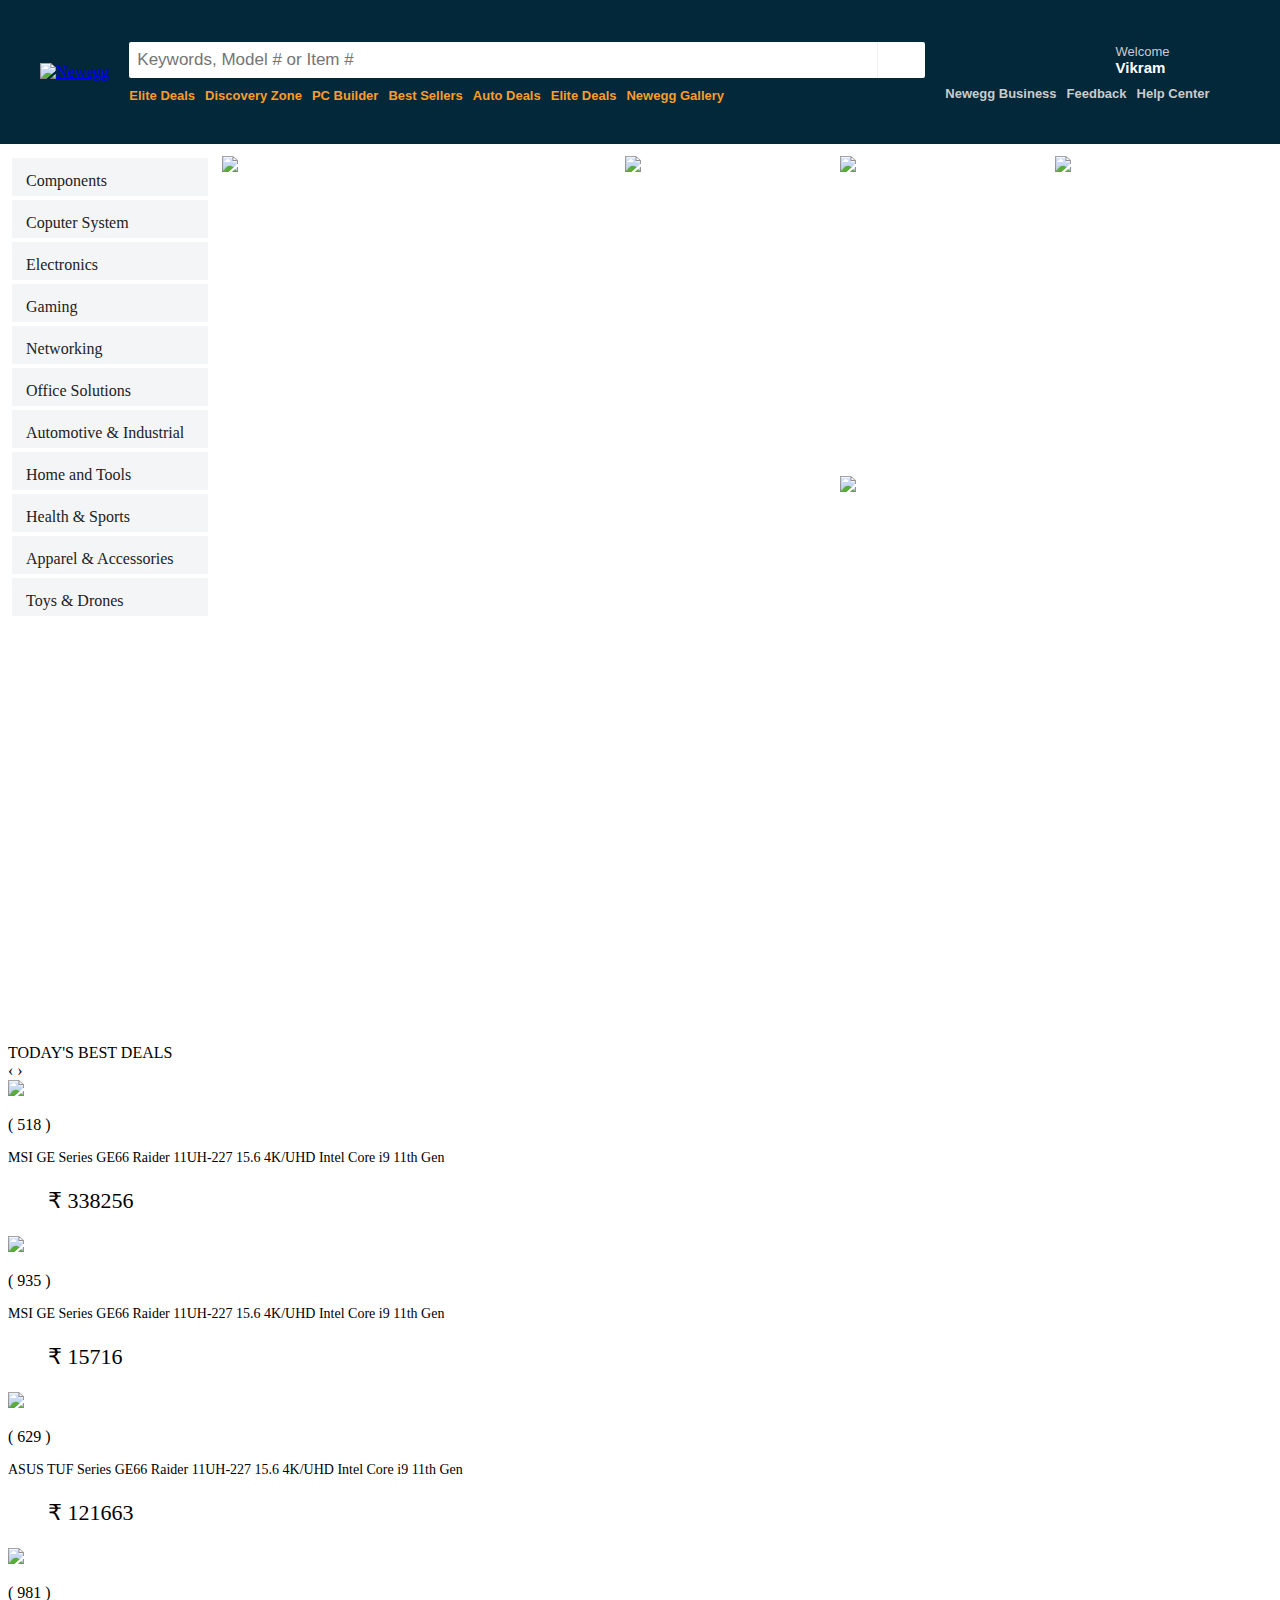
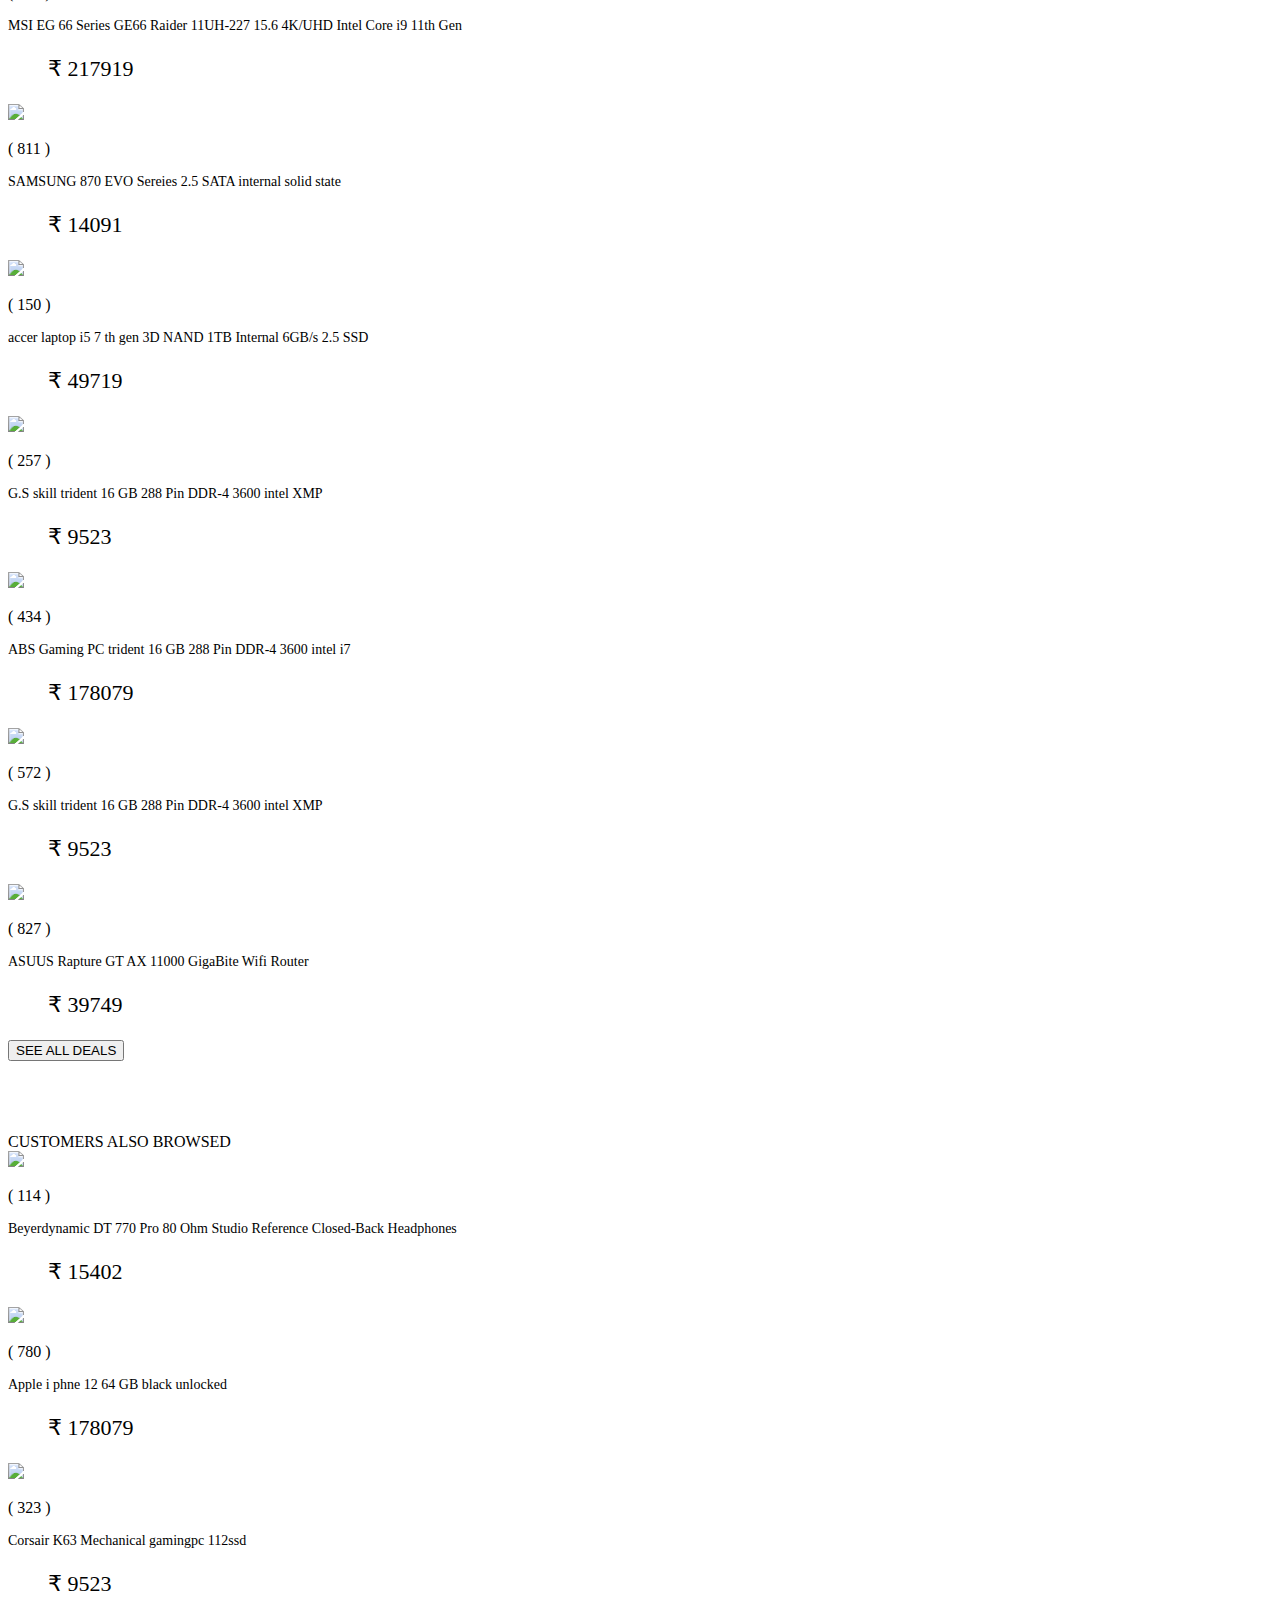
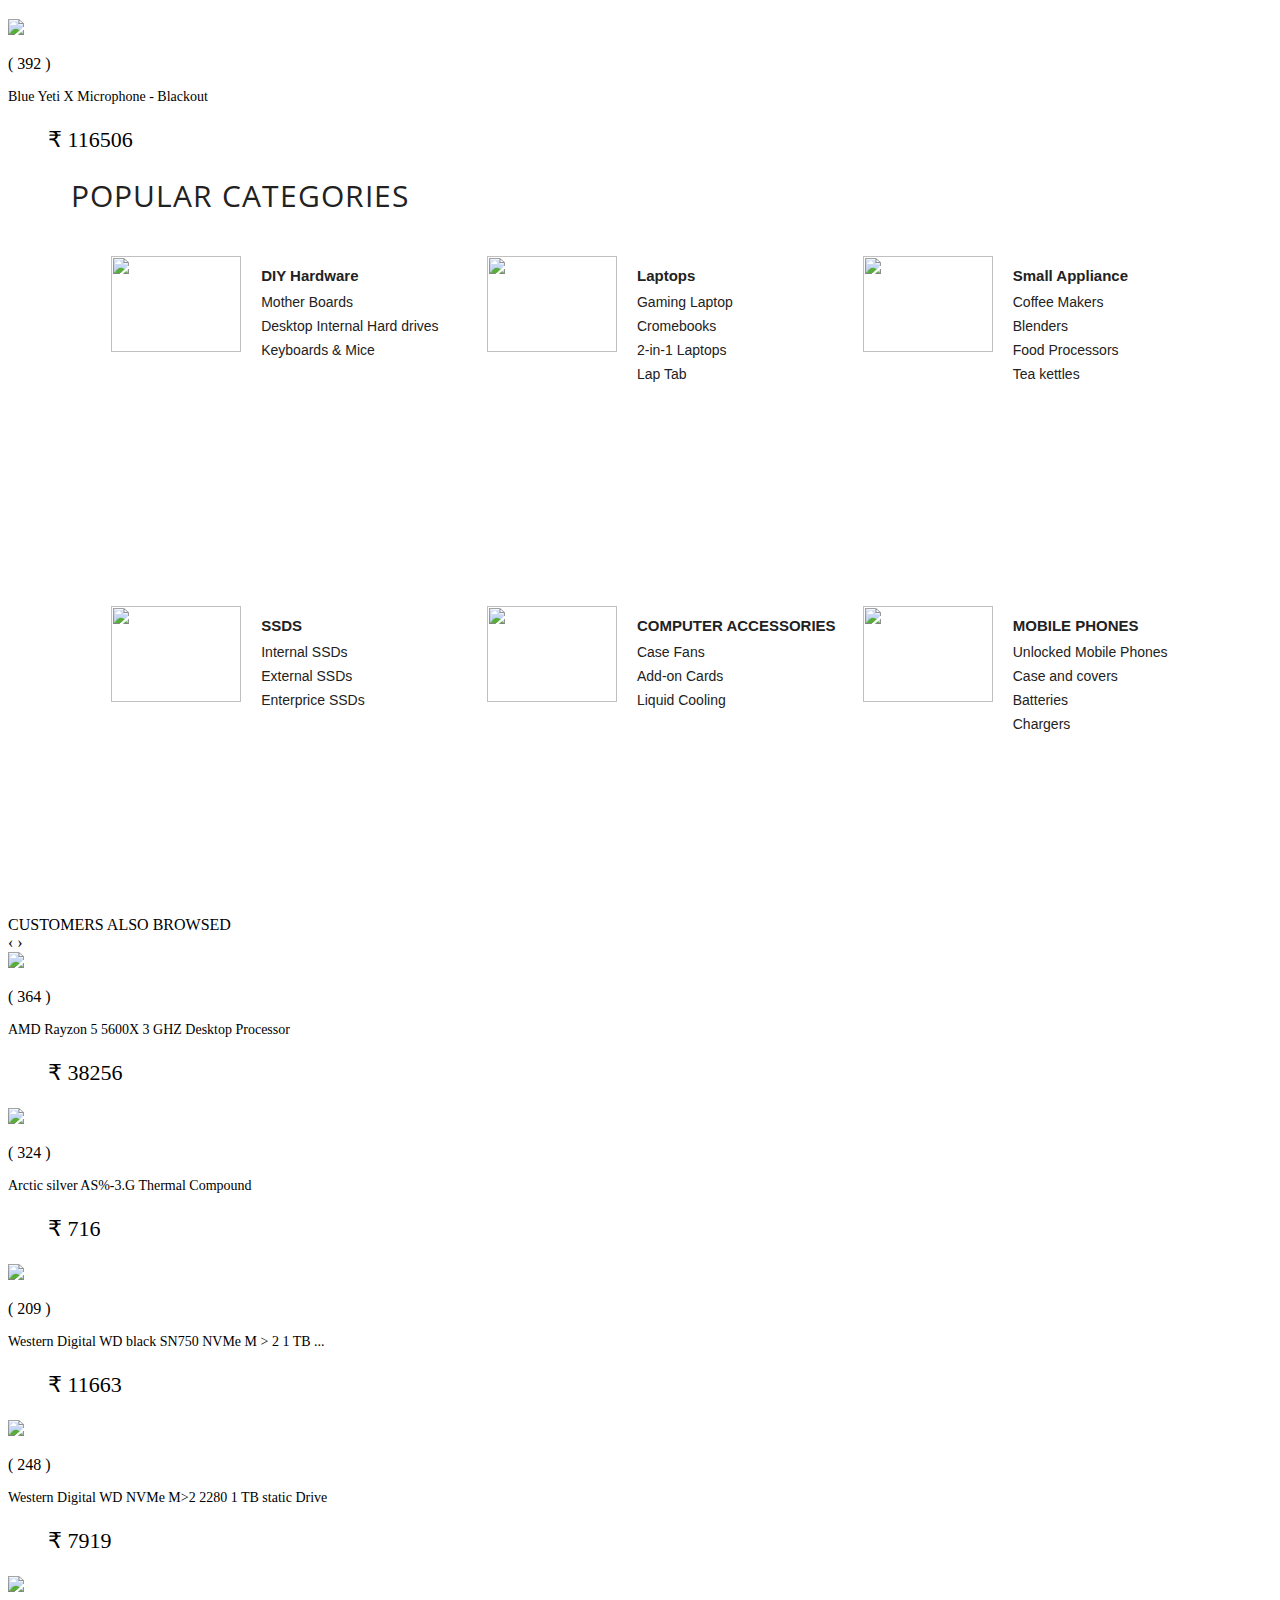
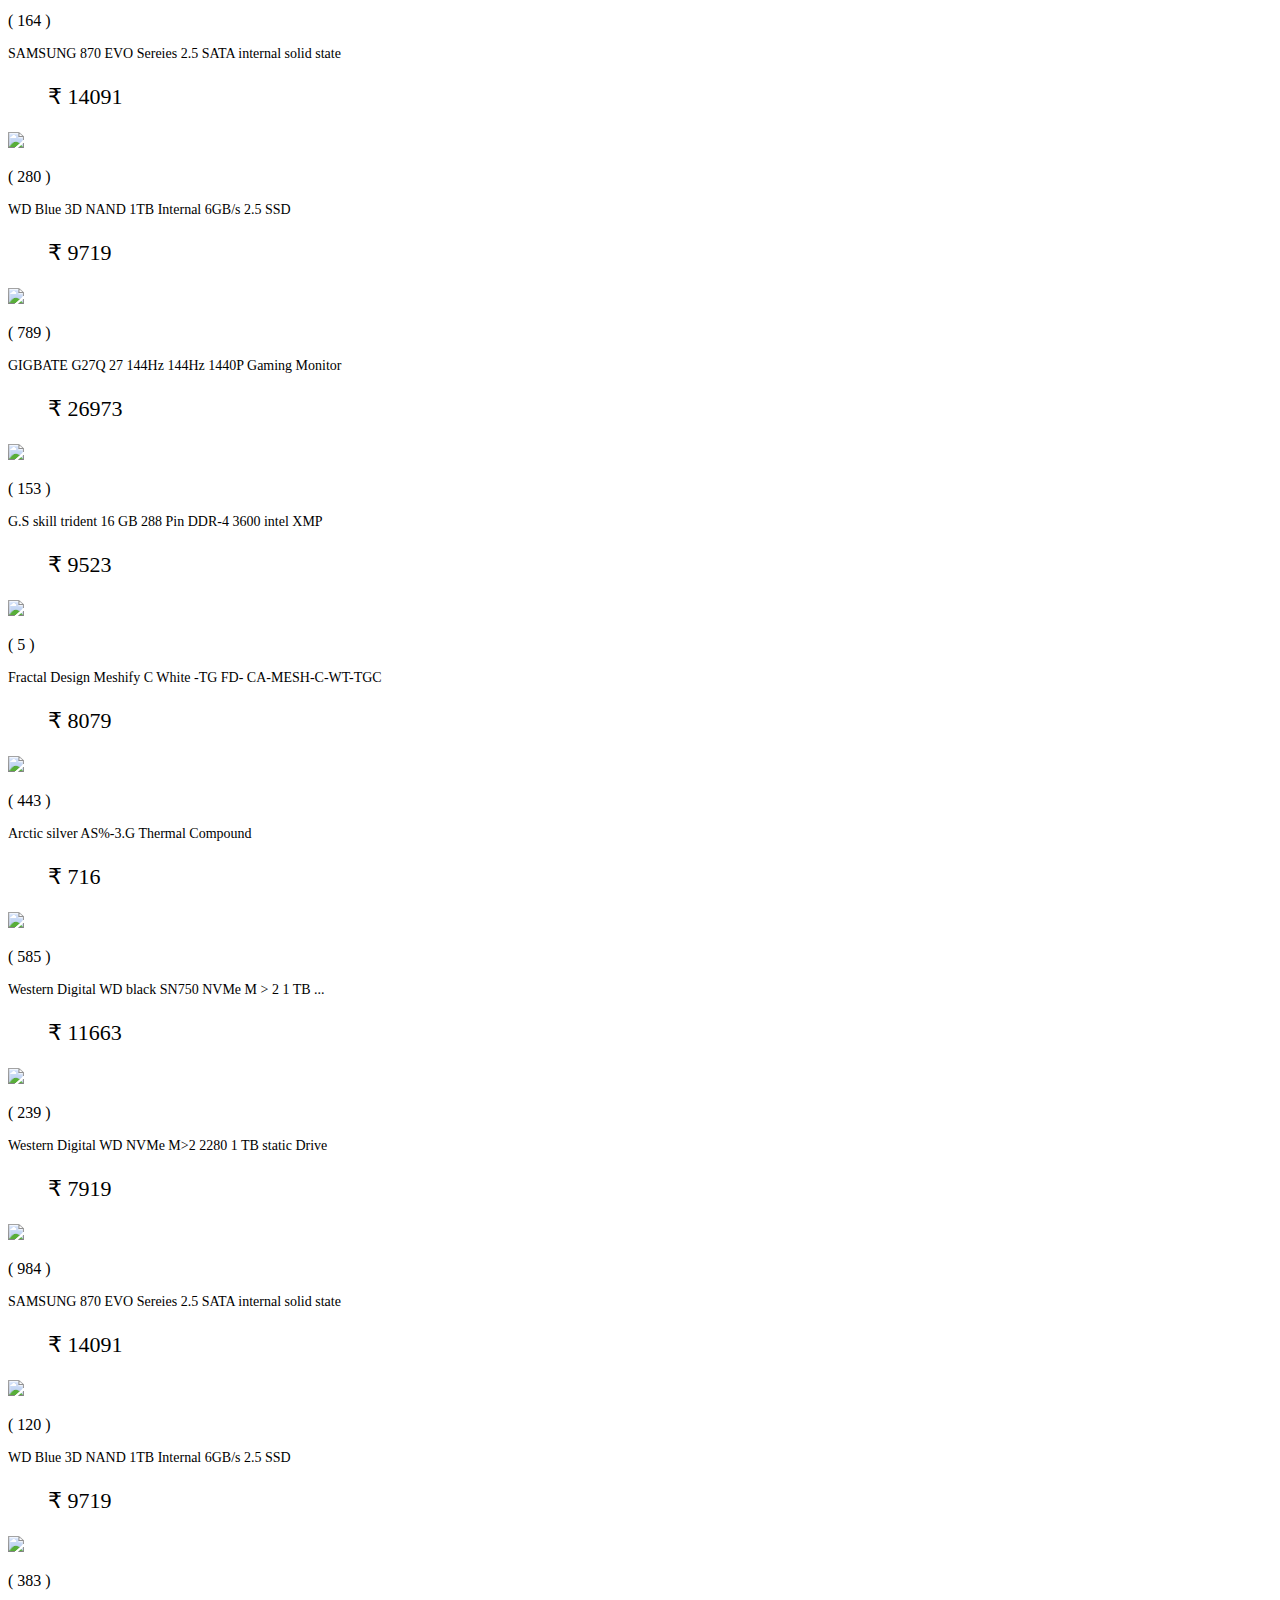
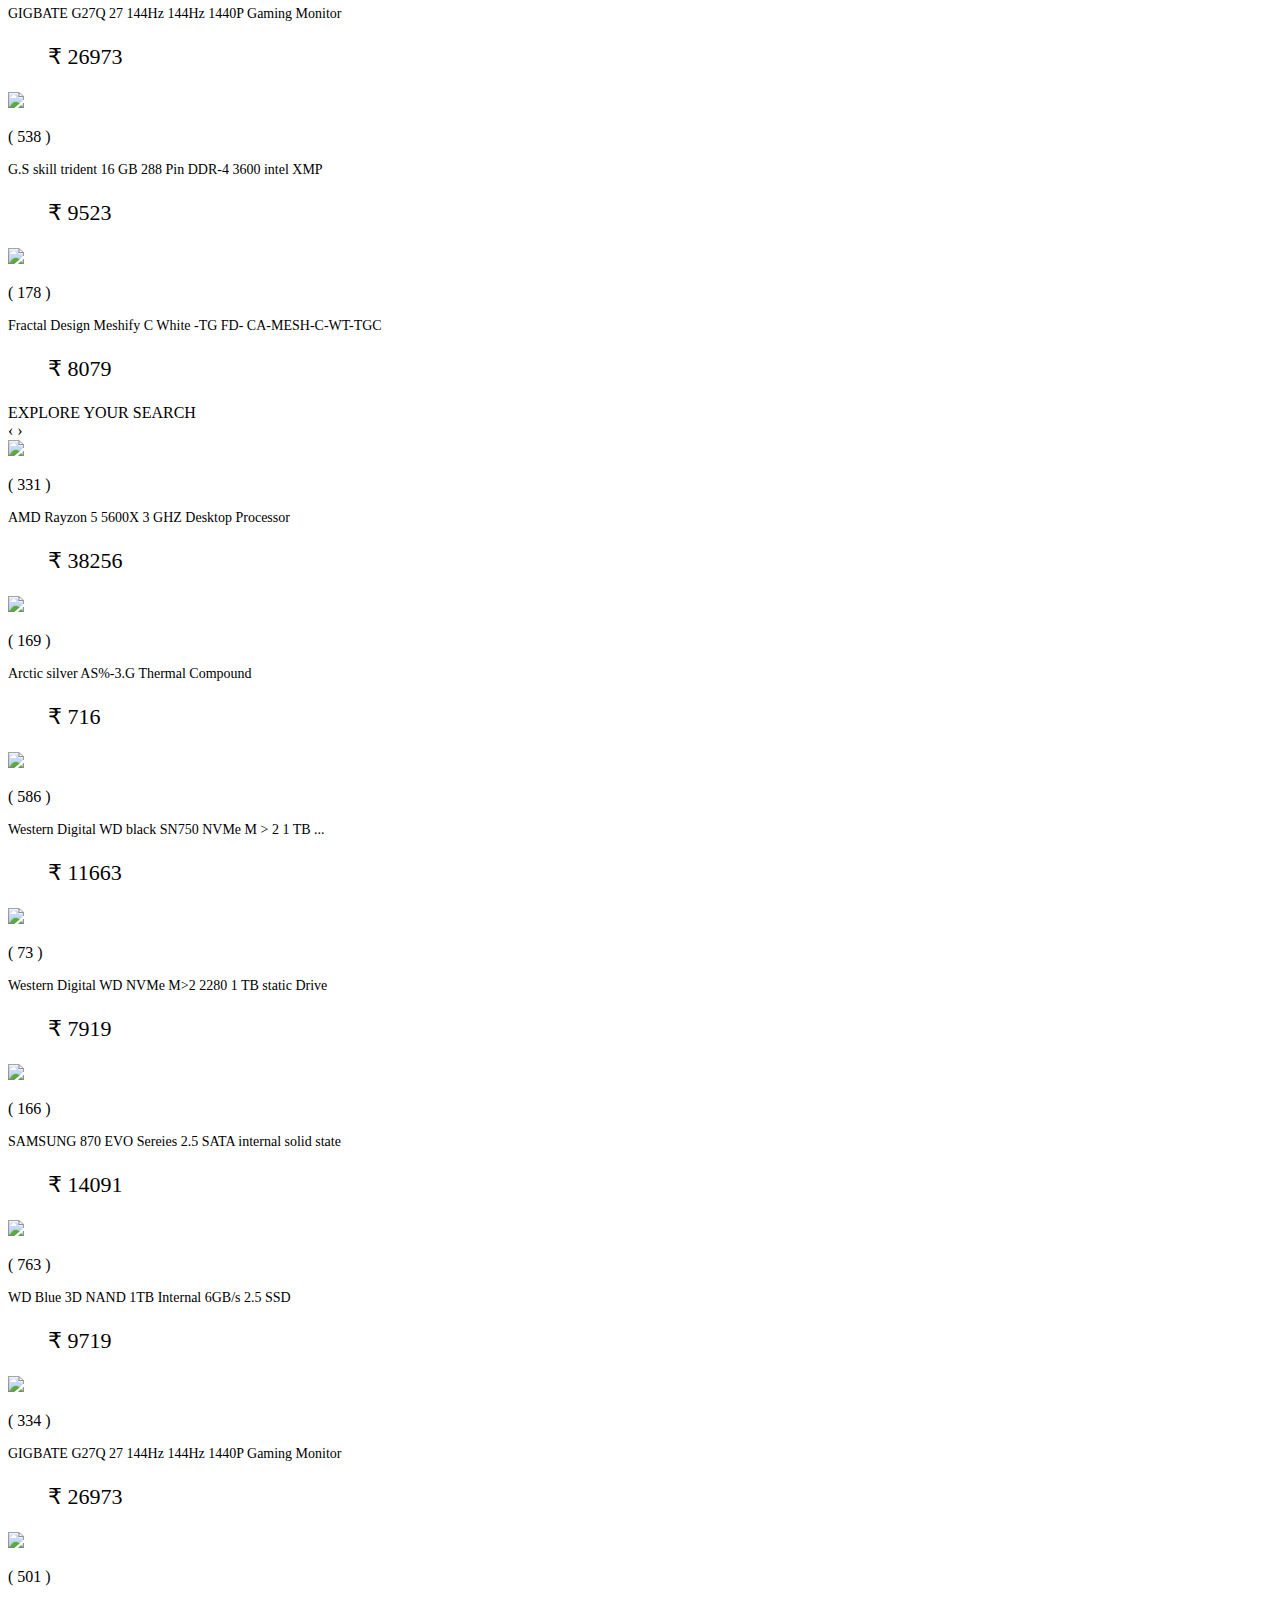
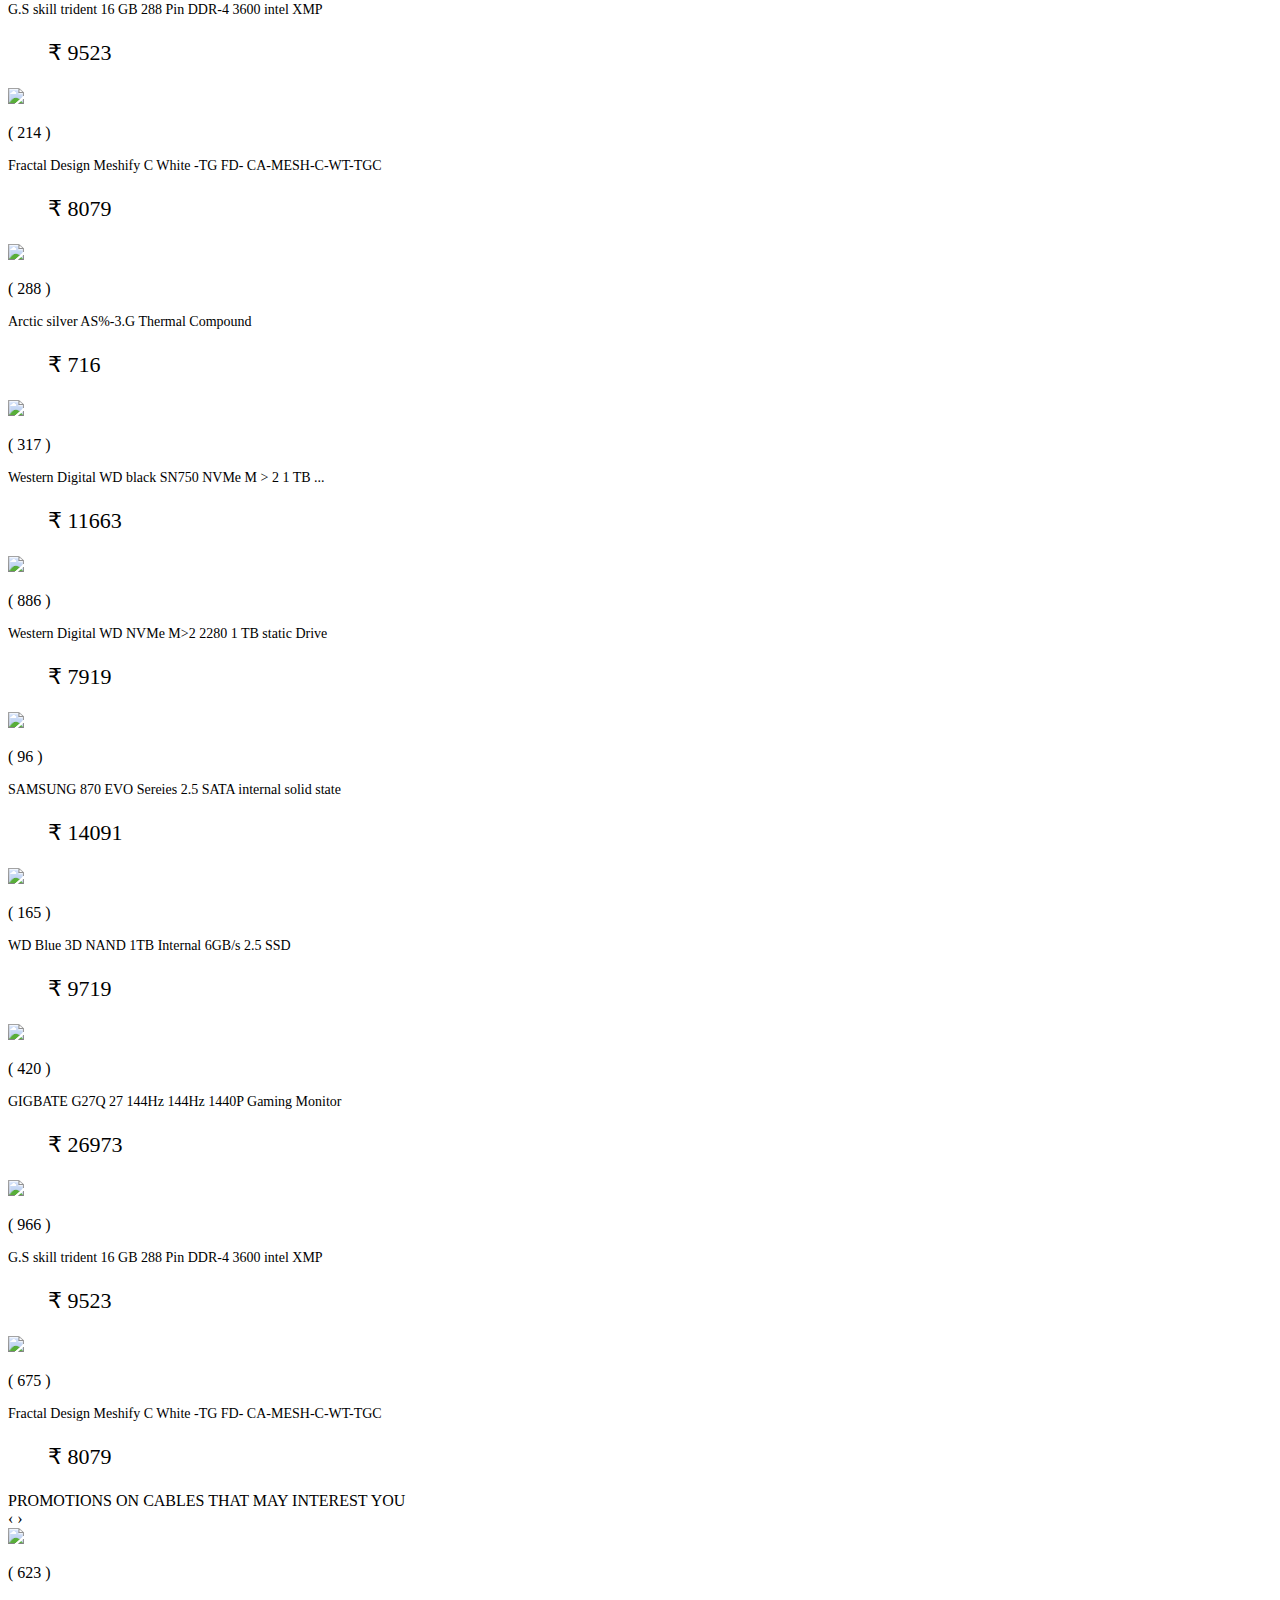
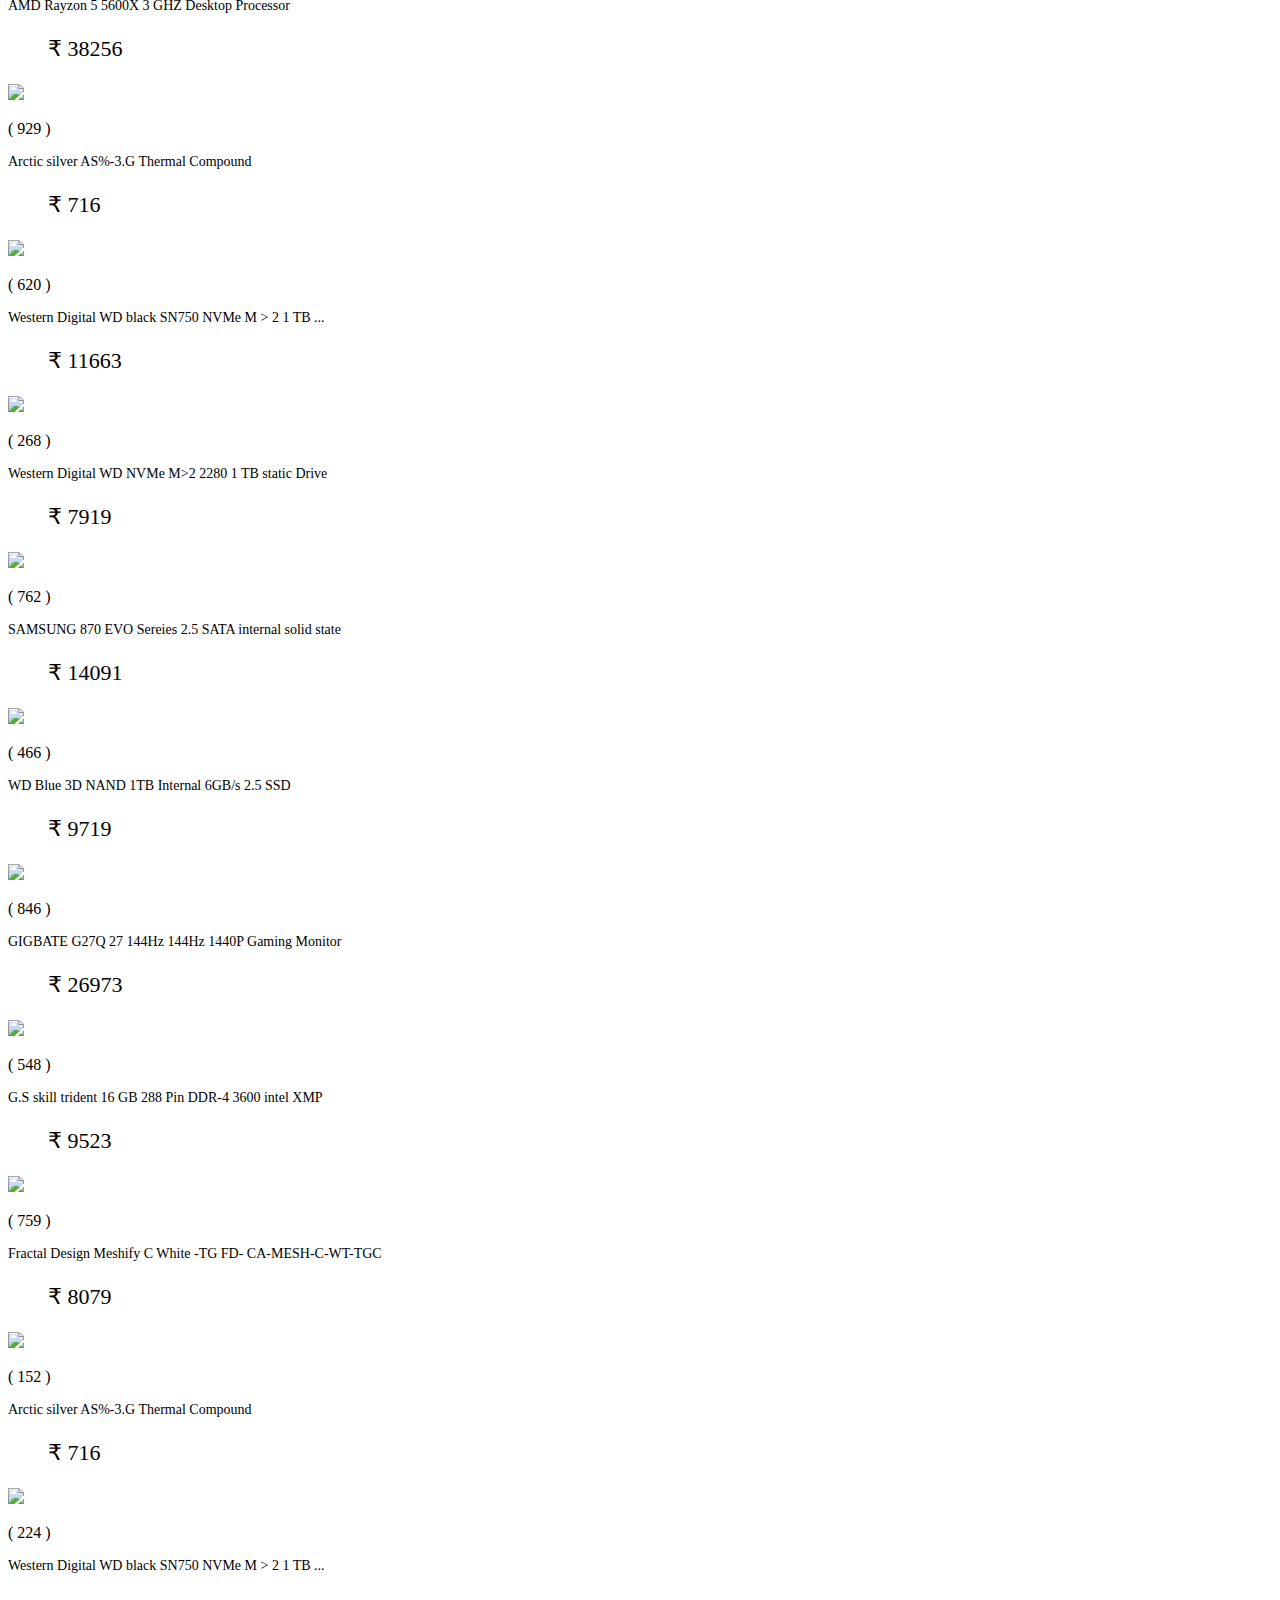
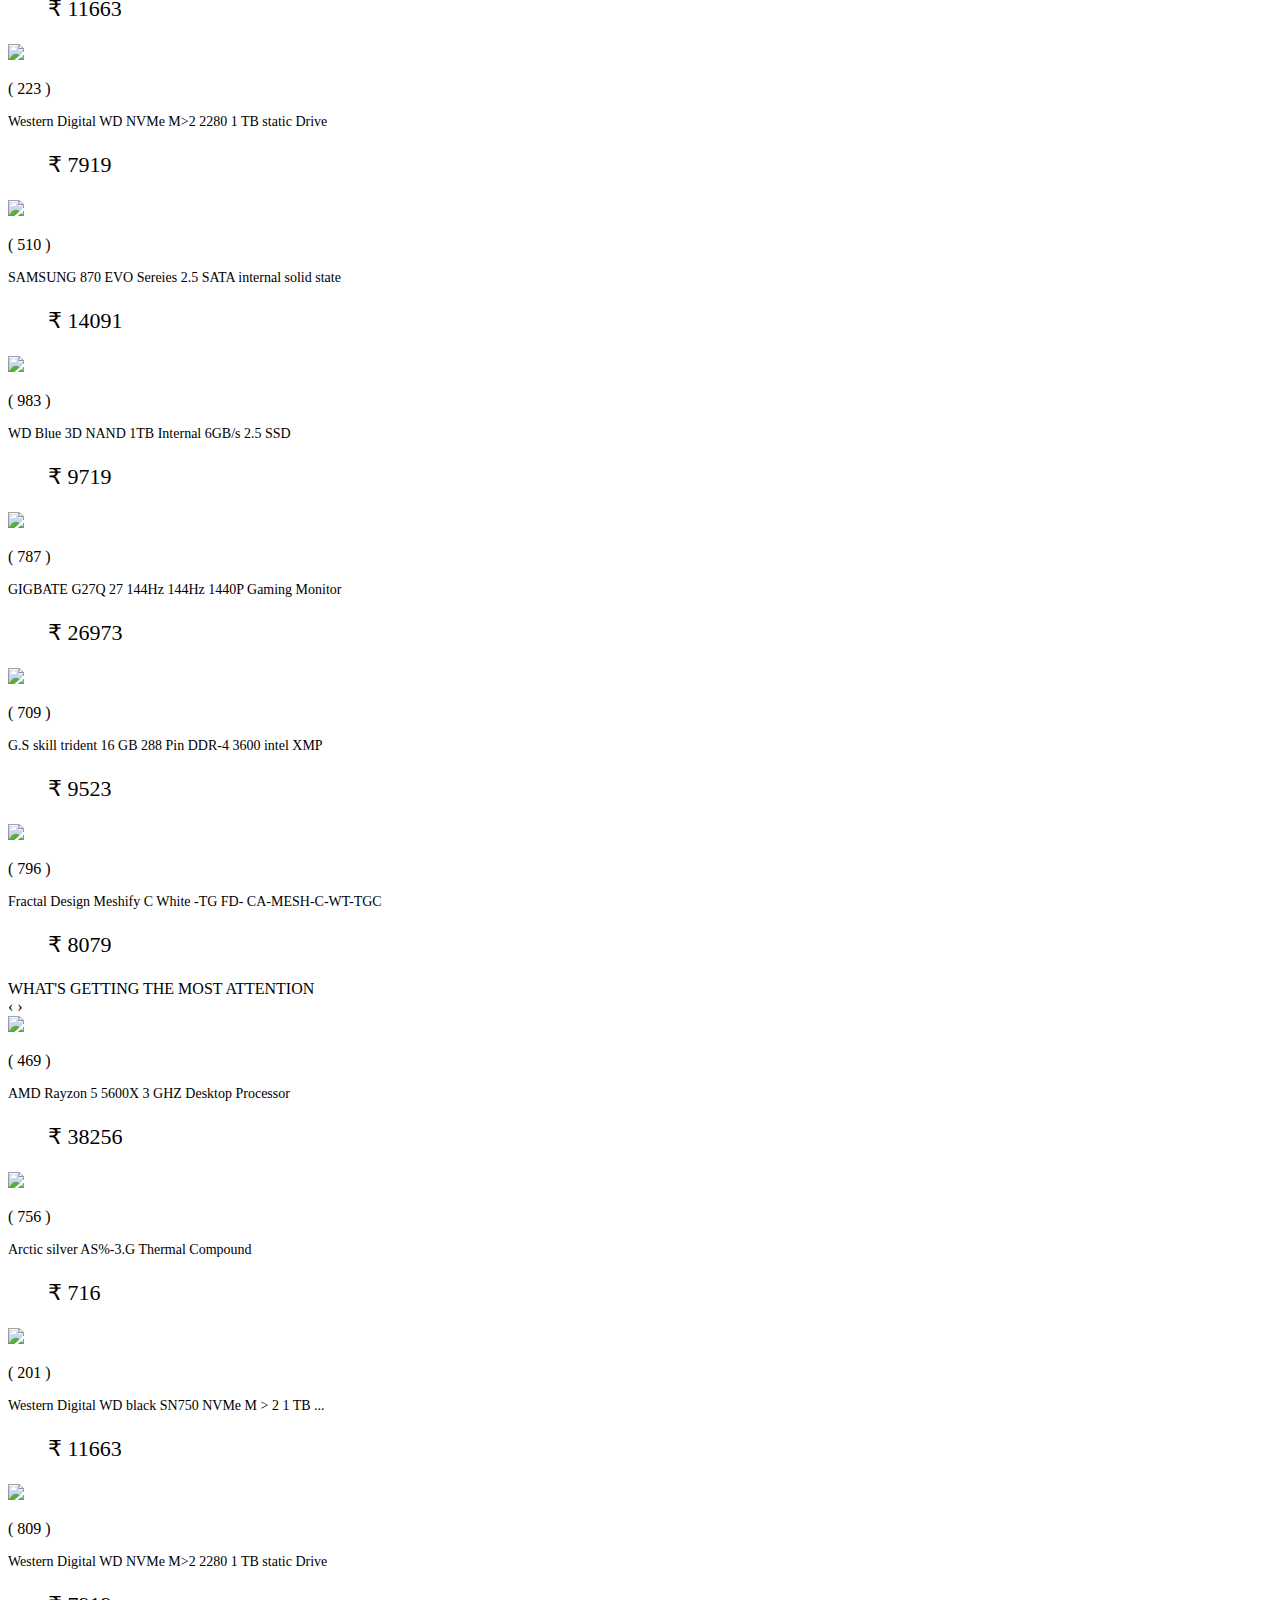
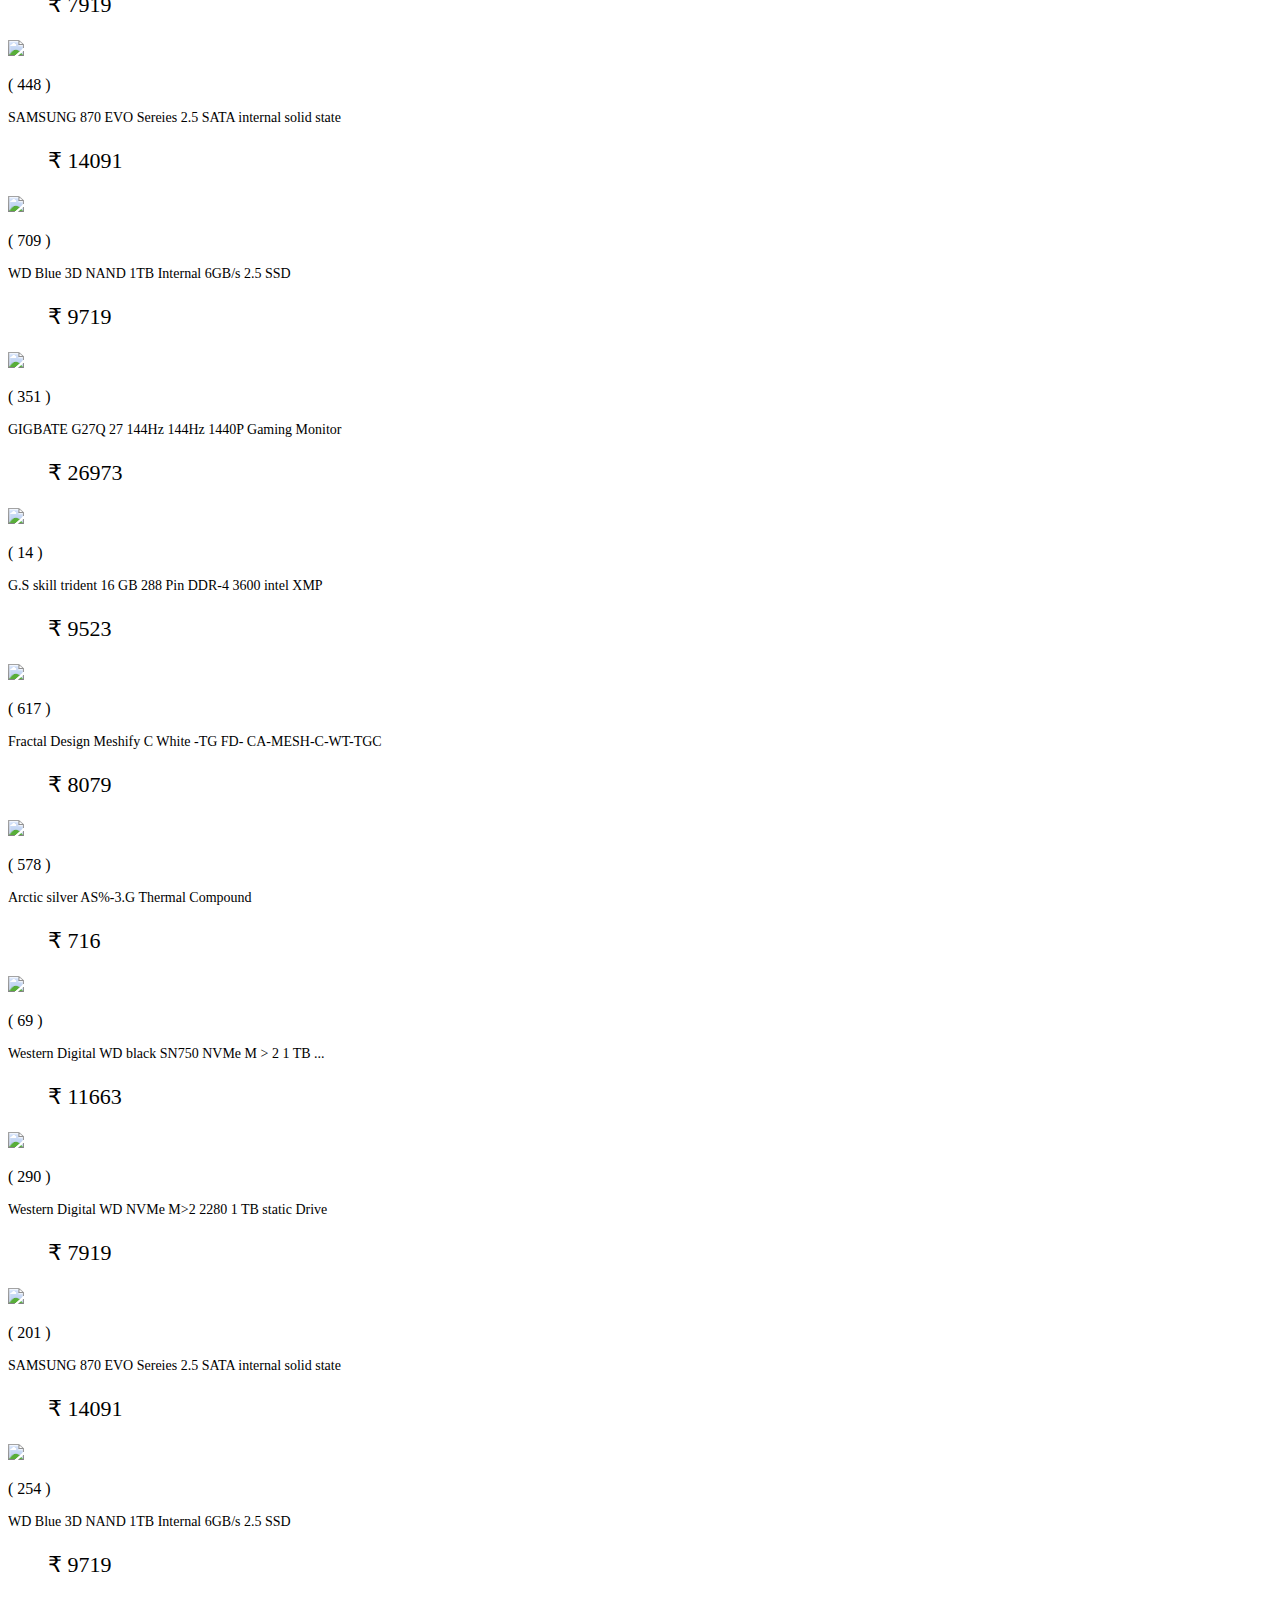
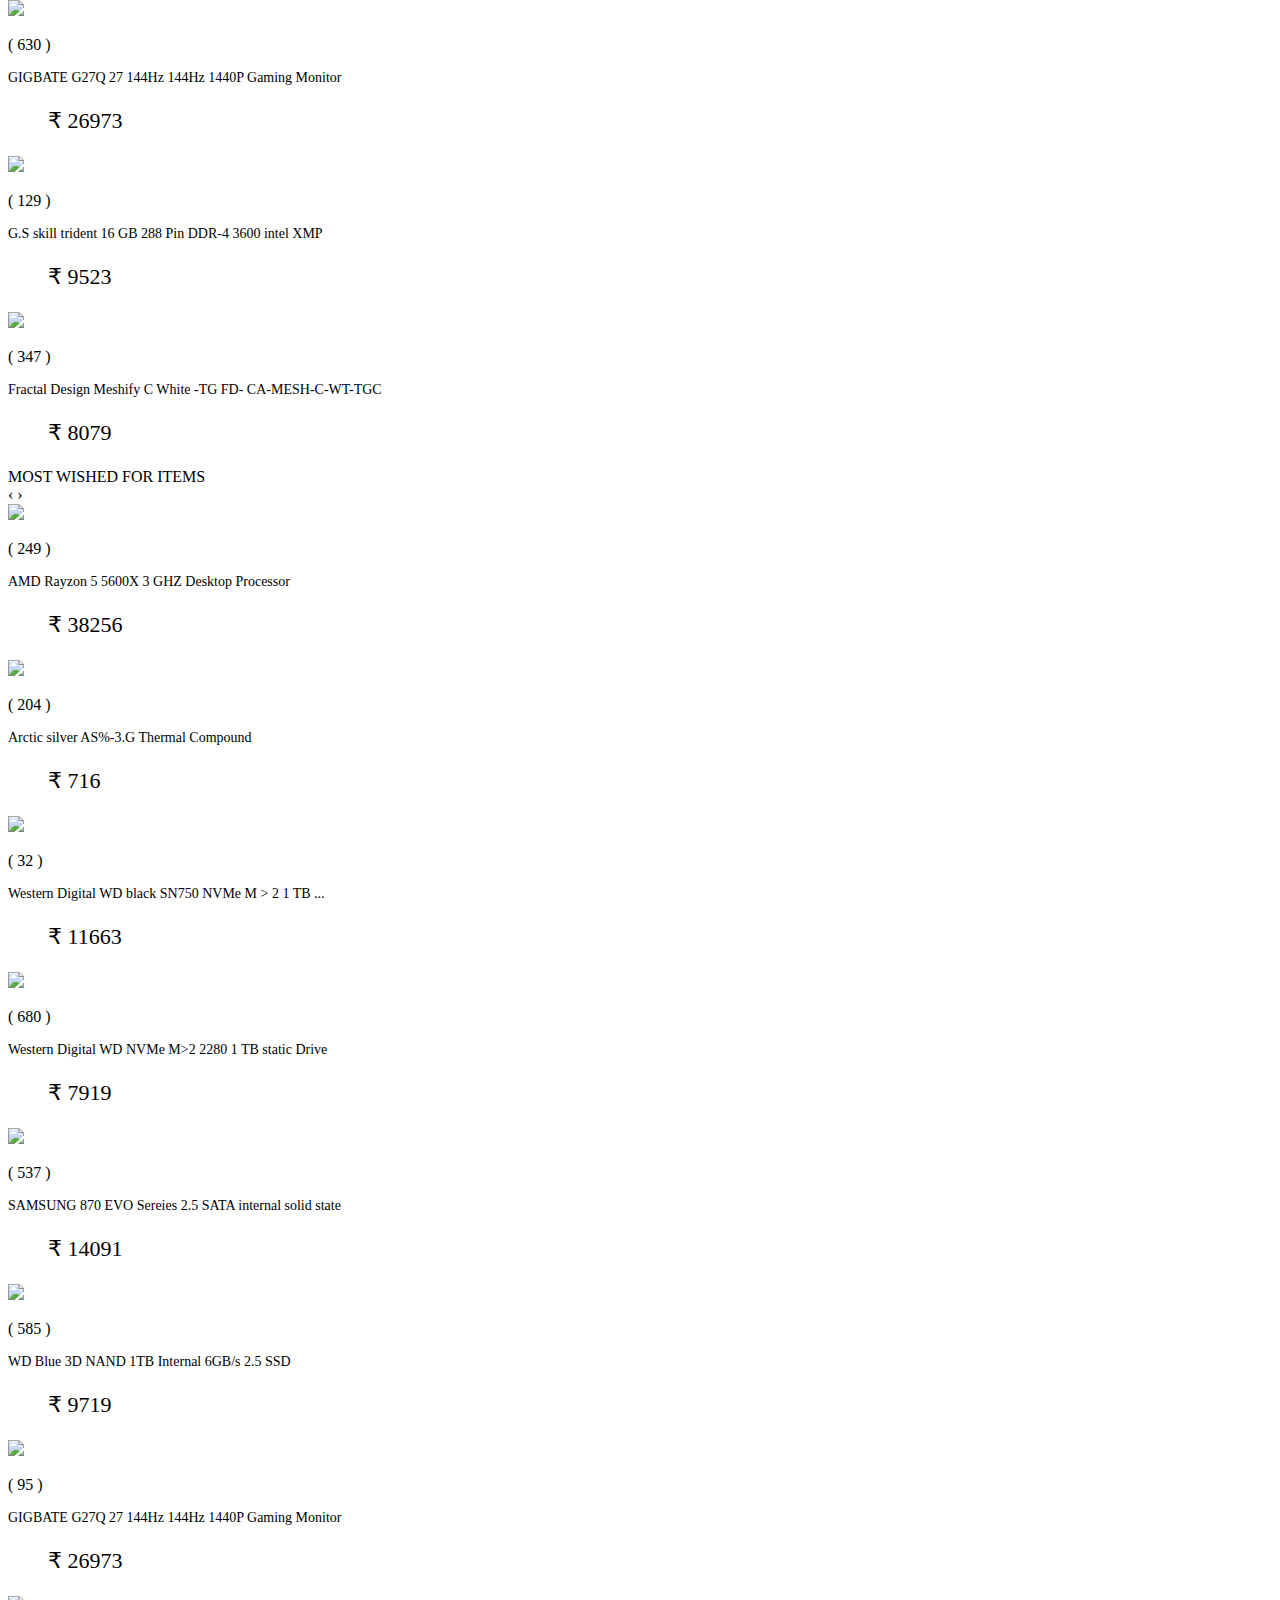
==== home.html @ bd916cb5 "nav bar is added page link is done" ====
<!DOCTYPE html>
<html lang="en">
  <head>
    <meta charset="UTF-8" />
    <meta http-equiv="X-UA-Compatible" content="IE=edge" />
    <meta name="viewport" content="width=device-width, initial-scale=1.0" />
    <link rel="stylesheet" href="home.css" />
    <script
      src="https://kit.fontawesome.com/62c318d183.js"
      crossorigin="anonymous"
    ></script>
    <title>Computer parts, laptops, electronics, and more - Newegg India</title>
    <link rel="preconnect" href="https://fonts.googleapis.com" />
    <link rel="preconnect" href="https://fonts.gstatic.com" crossorigin />
    <link
      href="https://fonts.googleapis.com/css2?family=Open+Sans+Condensed:wght@300&display=swap"
      rel="stylesheet"
    />
    <script
      src="https://kit.fontawesome.com/62c318d183.js"
      crossorigin="anonymous"
    ></script>
    <link rel="stylesheet" href="footer.css" />
    <link rel="stylesheet" href="slider.css" />
    <link rel="stylesheet" href="ToDay Deal.css" />
    <link rel="stylesheet" href="navbar.css">
  </head>
  <body>
    <!-- ============================================top page ============================================================== -->
    <div id="container">
      <div id="parentHome">
        <div id="navbar">
          <i class="fas fa-bars menuIcon"></i>
          <div id="logoContainer">
            <a
              href="https://www.newegg.com/"
              title="Newegg.com - Computer Parts, Laptops, Electronics, HDTVs, Digital Cameras and More!"
              id="logoLink"
              ><img
                src="https://c1.neweggimages.com/WebResource/Themes/Nest/logos/logo_424x210.png"
                alt="Newegg"
                id="logo"
            /></a>
          </div>

          <div id="searchSection">
            <div id="searchbarContainer">
              <!-- <select>
                <option value="all">All</option>
                <option value="automotiveParts">Automotive Parts</option>
              </select> -->
              <input type="text" placeholder="Keywords, Model # or Item #" />
              <button id="searchButton" class="fas fa-search"></button>
            </div>
            <div id="searchbarLinksContainer">
              <a>Elite Deals</a>
              <a>Discovery Zone</a>
              <a>PC Builder</a>
              <a>Best Sellers</a>
              <a>Auto Deals</a>
              <a>Elite Deals</a>
              <a>Newegg Gallery</a>
            </div>
          </div>
          <div id="profileSection">
            <div id="accountBar">
              <div>
                <i
                  class="fas fa-user-circle profileIcon"
                  aria-label="icon of my account"
                ></i>
                <div id="profileTextContainer">
                  <div id="profileHeading">Welcome</div>
                  <div id="profileName">Vikram</div>
                </div>
              </div>
              <i
                class="fas fa-shopping-cart profileIcon cartIcon"
                aria-label="icon of shopping cart"
              ></i>
            </div>
            <div id="supportBar">
              <a>Newegg Business</a>
              <a>Feedback</a>
              <a>Help Center</a>
            </div>
          </div>
        </div>

        <div class="frame1">
          <div class="F1left">
            <p><span>Components </span><i class="fas fa-chevron-right"></i></p>
            <p>
              <span>Coputer System</span> <i class="fas fa-chevron-right"></i>
            </p>
            <p><span>Electronics</span> <i class="fas fa-chevron-right"></i></p>
            <p><span>Gaming</span> <i class="fas fa-chevron-right"></i></p>
            <p><span>Networking</span> <i class="fas fa-chevron-right"></i></p>
            <p>
              <span>Office Solutions</span> <i class="fas fa-chevron-right"></i>
            </p>
            <p>
              <span>Automotive & Industrial</span>
              <i class="fas fa-chevron-right"></i>
            </p>
            <p>
              <span>Home and Tools</span> <i class="fas fa-chevron-right"></i>
            </p>
            <p>
              <span>Health & Sports</span> <i class="fas fa-chevron-right"></i>
            </p>
            <p>
              <span>Apparel & Accessories</span>
              <i class="fas fa-chevron-right"></i>
            </p>
            <p>
              <span>Toys & Drones</span> <i class="fas fa-chevron-right"></i>
            </p>
            <div id="popupContainer">
              <div id="popup">
                <div>
                  <h4>Core Components</h4>
                  <a>
                    <span>Components </span><i class="fas fa-chevron-right"></i>
                  </a>
                  <a>
                    <span>Coputer System</span>
                    <i class="fas fa-chevron-right"></i>
                  </a>
                  <a>
                    <span>Electronics</span>
                    <i class="fas fa-chevron-right"></i>
                  </a>
                  <a>
                    <span>Gaming</span> <i class="fas fa-chevron-right"></i>
                  </a>
                  <a>
                    <span>Networking</span> <i class="fas fa-chevron-right"></i>
                  </a>
                  <a>
                    <span>Office Solutions</span>
                    <i class="fas fa-chevron-right"></i>
                  </a>
                  <a>
                    <span>Automotive & Industrial</span>
                    <i class="fas fa-chevron-right"></i>
                  </a>
                  <a>
                    <span>Home and Tools</span>
                    <i class="fas fa-chevron-right"></i>
                  </a>
                  <a>
                    <span>Health & Sports</span>
                    <i class="fas fa-chevron-right"></i>
                  </a>
                  <a>
                    <span>Apparel & Accessories</span>
                    <i class="fas fa-chevron-right"></i>
                  </a>
                  <a>
                    <span>Toys & Drones</span>
                    <i class="fas fa-chevron-right"></i>
                  </a>
                </div>
                <div>
                  <h4>Storage</h4>
                  <a>
                    <span>Components </span><i class="fas fa-chevron-right"></i>
                  </a>
                  <a>
                    <span>Coputer System</span>
                    <i class="fas fa-chevron-right"></i>
                  </a>
                  <a>
                    <span>Electronics</span>
                    <i class="fas fa-chevron-right"></i>
                  </a>
                  <a>
                    <span>Gaming</span> <i class="fas fa-chevron-right"></i>
                  </a>
                  <a>
                    <span>Networking</span> <i class="fas fa-chevron-right"></i>
                  </a>
                  <a>
                    <span>Office Solutions</span>
                    <i class="fas fa-chevron-right"></i>
                  </a>
                  <a>
                    <span>Automotive & Industrial</span>
                    <i class="fas fa-chevron-right"></i>
                  </a>
                  <a>
                    <span>Home and Tools</span>
                    <i class="fas fa-chevron-right"></i>
                  </a>
                  <a>
                    <span>Health & Sports</span>
                    <i class="fas fa-chevron-right"></i>
                  </a>
                  <a>
                    <span>Apparel & Accessories</span>
                    <i class="fas fa-chevron-right"></i>
                  </a>
                  <a>
                    <span>Toys & Drones</span>
                    <i class="fas fa-chevron-right"></i>
                  </a>
                </div>
              </div>
            </div>
          </div>
          <div class="F1right">
            <img
              src="https://promotions.newegg.com/international/21-1745/v2/627x627.jpg"
            />
            <img
              src="https://promotions.newegg.com/international/21-1745/v2/308x627.jpg"
            />
            <img
              src="https://promotions.newegg.com/international/21-1745/308x308left.jpg"
            />
            <img
              src="https://promotions.newegg.com/international/21-1745/308x308right.jpg"
            />
            <img
              src="https://promotions.newegg.com/international/21-1745/627x308.jpg"
            />
          </div>
        </div>
      </div>
    </div>
    <!-- <a href="https://www.newegg.com/global/in-en/asus-gt-axe11000/p/N82E16833320478?IsFeedbackTab=true&amp;Item=N82E16833320478&amp;cm_sp=Homepage_dailydeals-_-P2_33-320-478-_-08232021#scrollFullInfo" class="item-rating" title="Rating + 5"><i class="rating rating-5" aria-label="rated 5 out of 5"></i><span class="item-rating-num">(27)</span></a>
        <i class="rating rating-5" aria-label="rated 5 out of 5"></i> -->

    <!-- ============================================top page end============================================================== -->

    <!--==================================================================================== today best deal -->
    <div class="bestdealtop">TODAY'S BEST DEALS</div>
    <div id="bestdeal">
      <div id="laptopData">
        <!-- left slider -->
        <span onclick="slider()">&#139;</span>
        <!-- right slider -->
        <span onclick="slider()">&#155;</span>
        <!-- add and div and style the childs inide the div with your css -->
        <section id="laptopData_products"></section>
      </div>
      <section id="bestdeal_products"></section>
    </div>

    <!--==================================================================================== today best deal end-->

    <!--======================================================================================== show all button -->

    <div id="seeallDealBtn">
      <button>SEE ALL DEALS <i class="fas fa-caret-right"></i></button>
    </div>
    <br />
    <br />
    <br />
    <br />
    <!--======================================================================================== feature product -->

    <div class="FDtop">CUSTOMERS ALSO BROWSED</div>
    <div id="FeatureDeal">
      <section id="FeatureDeal_products"></section>
    </div>
    <!--======================================================================================== feature product end-->
    <!-- ====================================================POPULAR CATEGORIES==================================================== -->
    <div id="Popularcontainer">
      <div class="toppopular">POPULAR CATEGORIES</div>
      <div id="PopularParent">
        <div id="PopularFrame1">
          <div>
            <img
              src="https://images10.newegg.com/ProductImageCompressAll180/11-133-244-41.jpg"
            />
          </div>
          <div>
            <p>DIY Hardware</p>
            <p>Mother Boards</p>
            <p>Desktop Internal Hard drives</p>
            <p>Keyboards & Mice</p>
          </div>
        </div>

        <div id="PopularFrame2">
          <div>
            <img
              src="https://images10.newegg.com/ProductImageCompressAll180/A8X5_131058525764839488GVB8iSbB5E.jpg"
            />
          </div>
          <div>
            <p>Laptops</p>
            <p>Gaming Laptop</p>
            <p>Cromebooks</p>
            <p>2-in-1 Laptops</p>
            <p>Lap Tab</p>
          </div>
        </div>

        <div id="PopularFrame3">
          <div>
            <img
              src="https://images10.newegg.com/ProductImageCompressAll180/96-110-022-11.jpg"
            />
          </div>
          <div>
            <p>Small Appliance</p>
            <p>Coffee Makers</p>
            <p>Blenders</p>
            <p>Food Processors</p>
            <p>Tea kettles</p>
          </div>
        </div>

        <div id="PopularFrame4">
          <div>
            <img
              src="https://images10.newegg.com/ProductImageCompressAll180/20-721-108-02.jpg"
            />
          </div>
          <div>
            <p>SSDS</p>
            <p>Internal SSDs</p>
            <p>External SSDs</p>
            <p>Enterprice SSDs</p>
          </div>
        </div>

        <div id="PopularFrame5">
          <div>
            <img
              src="https://images10.newegg.com/ProductImageCompressAll180/35-608-044_R01.jpg"
            />
          </div>
          <div>
            <p>COMPUTER ACCESSORIES</p>
            <p>Case Fans</p>
            <p>Add-on Cards</p>
            <p>Liquid Cooling</p>
          </div>
        </div>

        <div id="PopularFrame6">
          <div>
            <img
              src="https://images10.newegg.com/ProductImageCompressAll180/75-100-554-02.jpg"
            />
          </div>
          <div>
            <p>MOBILE PHONES</p>
            <p>Unlocked Mobile Phones</p>
            <p>Case and covers</p>
            <p>Batteries</p>
            <p>Chargers</p>
          </div>
        </div>
      </div>
    </div>
    <!-- =======================================POPULAR CATEGORIES  end==================================================== -->
    <!-- =============================================slider 1 =================================================================-->

    <div id="slider1">
      <div class="slider1top">CUSTOMERS ALSO BROWSED</div>
      <!-- left slider -->
      <span onclick="slider()">&#139;</span>
      <!-- right slider -->
      <span onclick="slider()">&#155;</span>
      <!-- add and div and style the childs inide the div with your css -->
      <section id="slider1_products"></section>
    </div>

    <!-- =============================================slider 2 =================================================================-->

    <div id="slider2">
      <div class="slider2top">EXPLORE YOUR SEARCH</div>
      <span onclick="slider()">&#139;</span>
      <span onclick="slider()">&#155;</span>
      <section id="slider2_products"></section>
    </div>

    <!-- =============================================slider 3 =================================================================-->

    <div id="slider3">
      <div class="slider3top">PROMOTIONS ON CABLES THAT MAY INTEREST YOU</div>
      <span onclick="slider()">&#139;</span>
      <span onclick="slider()">&#155;</span>
      <section id="slider3_products"></section>
    </div>

    <!-- =============================================slider 4 =================================================================-->

    <div id="slider4">
      <div class="slider4top">WHAT'S GETTING THE MOST ATTENTION</div>
      <span onclick="slider()">&#139;</span>
      <span onclick="slider()">&#155;</span>
      <section id="slider4_products"></section>
    </div>

    <!-- =============================================slider 5 =================================================================-->

    <div id="slider5">
      <div class="slider5top">MOST WISHED FOR ITEMS</div>
      <span onclick="slider()">&#139;</span>
      <span onclick="slider()">&#155;</span>
      <section id="slider5_products"></section>
    </div>

    <!-- =============================================slider 6 =================================================================-->

    <div id="slider6">
      <div class="slider6top">TOP-RATED ITEMS</div>
      <span onclick="slider()">&#139;</span>
      <span onclick="slider()">&#155;</span>
      <section id="slider6_products"></section>
    </div>

    <!-- =============================================slider 7 =================================================================-->

    <div id="slider7">
      <div class="slider7top">TRENDING</div>
      <!-- left slider -->
      <span onclick="slider()">&#139;</span>
      <!-- right slider -->
      <span onclick="slider()">&#155;</span>
      <!-- add and div and style the childs inide the div with your css -->
      <section id="slider7_products"></section>
    </div>

    <!-- =============================================slider 8 =================================================================-->

    <div id="Toprate_page">
      <div class="headtop">RECENTLY VIEWED ITEMS</div>
      <!-- left slider -->
      <span onclick="slider()">&#139;</span>
      <!-- right slider -->
      <span onclick="slider()">&#155;</span>
      <!-- add and div and style the childs inide the div with your css -->
      <section id="TopRate_products"></section>
    </div>

    <!--=============================================== Footer ===============================================-->

    <div id="footerParent">
      <div class="footerFrame">
        <div class="footerblock1">
          <div class="footerhedding">CUSTOMER SERVICE</div>
          <div>Help Center</div>
          <div>Track an Order</div>
          <div>Return an Item</div>
          <div>Return Policy</div>
          <div>Privacy & Security</div>
          <div>Feedback</div>
        </div>
        <div class="footerblock2">
          <div class="footerhedding">MY ACCOUNT</div>
          <div>Login/Register</div>
          <div>Order History</div>
          <div>Returns History</div>
          <div>Address Book</div>
          <div>Wish Lists</div>
          <div>Email Notifications</div>
          <div>Auto Notifications</div>
        </div>
        <div class="footerblock3">
          <div class="footerhedding">COMPANY INFORMATION</div>
          <div>About Newegg</div>
          <div>Awards/Rankings</div>
          <div>Hours and Locations</div>
          <div>Press Inquiries</div>
          <div>Newegg Careers</div>
          <div>Newsroom</div>
          <div>Newegg Insider</div>
          <div>Short Term Aliments</div>
        </div>
        <div class="footerblock4">
          <div class="footerhedding">TOOLS & RESOURCES</div>
          <div>Sell on Newegg</div>
          <div>For Your Business</div>
          <div>Newegg Partner Services</div>
          <div>Join our Influencer Network</div>
          <div>Become an Affiliate</div>
          <div>Site Map</div>
          <div>Shop by Brand</div>
        </div>
      </div>
      <div class="footerFrame2">
        <div>
          <div>
            <div>
              <span>Newegg Global</span> <br />
              <span>International Shopping</span>
            </div>
            <div>
              <span>NeweggBusiness</span> <br />
              <span>For Business Needs</span>
            </div>
          </div>

          <div>
            <img
              src="https://c1.neweggimages.com/WebResource/Themes/Nest/buttons/btn_mobileSite.png"
              alt=""
            />
            <img
              src="https://c1.neweggimages.com/WebResource/Themes/Nest/buttons/btn_appStore.png"
              alt=""
            />
            <img
              src="https://c1.neweggimages.com/WebResource/Themes/Nest/buttons/btn_playStore.png"
              alt=""
            />
          </div>
        </div>
      </div>

      <div class="footerFrame3">
        <p>
          Terms & Conditions | Privacy Policy | Manage Cookie © 2000-2021 Newegg
          International Inc. All rights reserved.
        </p>
      </div>

      <div class="footerFrame4">
        <a
          class="fab fa-facebook-f social-follow-item-icon"
          target="_blank"
          href="https://www.facebook.com/Newegg"
          ><span style="display: none">Facebook</span></a
        >
        <a
          class="fab fa-twitter social-follow-item-icon"
          target="_blank"
          href="https://twitter.com/Newegg"
          ><span style="display: none">Twitter</span></a
        >
        <a
          class="fab fa-instagram social-follow-item-icon"
          target="_blank"
          href="https://www.instagram.com/newegg/"
          ><span style="display: none">Instagram</span></a
        >
        <a
          class="fab fa-linkedin social-follow-item-icon"
          target="_blank"
          href="https://www.linkedin.com/company/newegg-com"
          ><span style="display: none">LinkedIn</span></a
        >
        <a
          class="fab fa-pinterest social-follow-item-icon"
          target="_blank"
          href="https://www.pinterest.com/newegg/"
          ><span style="display: none">Pinterest</span></a
        >
        <a
          class="fab fa-youtube social-follow-item-icon"
          target="_blank"
          href="https://www.youtube.com/user/newegg"
          ><span style="display: none">YouTube</span></a
        >
        <a
          class="fab fa-twitch social-follow-item-icon"
          target="_blank"
          href="https://www.twitch.tv/newegg"
          ><span style="display: none">Twitch</span></a
        >
      </div>
    </div>

    <!-- ==============================================Footer END========================================================================== -->
    <script src="home.js"></script>
    <script src="slider1.js"></script>
    <script src="slider2.js"></script>
    <script src="slider3.js"></script>
    <script src="slider4.js"></script>
    <script src="slider5.js"></script>
    <script src="slider6.js"></script>
    <script src="slider7.js"></script>
    <script src="slider8.js"></script>
    <script src="laptopslide.js"></script>
    <script src="TodayDeal.js"></script>
    <script src="FeatureProduct.js"></script>
  </body>
</html>
---- home.css ----
/* <----------NAVBAR--------------------------> */

#container {
  max-width: 100wh;
}

#parentHome #navbar {
  width: 100wh;
  height: 16vh;
  padding: 0px;
  margin: -8px;
}

#navbar {
  background-color: #02283a;
  display: flex;
  align-items: center;
  padding: 40px;
}

.menuIcon {
  color: #fff;
  font-size: 1.9em;
  margin-left: 20px;
}

#logo {
  height: 62.3906px;
  width: 126px;
  margin-left: 20px;
}

#searchSection {
  margin-left: 20px;
}

#searchbarContainer {
  position: relative;
}

#searchbarContainer > input {
  padding: 8px;
  border: none;
  width: 780px;
  outline: none;
  font-size: 17px;
  border-radius: 2px;
}

#searchButton {
  cursor: pointer;
  color: #707070;
  font-size: 18px;
  border-left: 1px solid #f1f1f1;
  background: transparent;
  width: 48px;
  height: 36px;
  position: absolute;
  border: none;
  border-left: 1px solid #f1f1f1;
  right: 0;
  top: 0;
}

#searchbarLinksContainer {
  display: flex;
  margin-top: 10px;
}

#searchbarLinksContainer > a {
  color: #fa9d28;
  font-weight: 700;
  margin-right: 10px;
  font-family: "Open Sans", sans-serif;
  font-size: 13px;
}

#profileSection {
  margin-left: 20px;
}

.profileIcon {
  font-size: 32px;
  color: white;
}

#profileTextContainer {
  margin-left: 10px;
}

#profileHeading {
  color: rgb(204, 204, 204);
  margin-right: 10px;
  font-weight: 400;
  font-family: "Open Sans", sans-serif;
  font-size: 13px;
}

#profileName {
  color: white;
  margin-right: 10px;
  font-weight: 700;
  font-family: "Open Sans", sans-serif;
  font-size: 15px;
}

.cartIcon {
  margin-left: 40px;
  font-size: 27px;
  color: white;
}

#accountBar {
  display: flex;
  align-items: center;
  justify-content: flex-end;
}

#accountBar > div {
  display: flex;
}

#supportBar {
  display: flex;
  margin-top: 10px;
}

#supportBar > a {
  color: rgb(204, 204, 204);
  margin-right: 10px;
  font-weight: 700;
  font-family: "Open Sans", sans-serif;
  font-size: 13px;
}

/* <----------NAVBAR--------------------------> */

/* <------------CATEGORY POPUP--------------> */

/* <------------CATEGORY POPUP--------------> */

#parentHome > .frame1 {
  max-width: 100%;
  height: 100vh;
  display: flex;
  margin-top: 8px;
}

#parentHome > .frame1 > .F1left {
  width: 16%;
  height: 80vh;
  border: 2px solid white;
  display: block;
  margin-top: 10px;
  position: relative;
  /* margin-right: -8px; */
}

#popupContainer {
  display: none;
}

#popup {
  position: absolute;
  left: 16vw;
  background-color: white;
  display: flex;
  top: 0;
  border-radius: 5px;
  overflow-y: scroll;
}

#popup > div {
  margin-right: 30px;
}

#popup > div > h4 {
  margin-left: 15px;
}

#popup > div > a {
  width: 200px;
  height: 10px;
  border: 2px solid white;
  padding: 14px;
  margin: 0;
  display: flex;
  justify-content: space-between;
}

#popup > div > p > span {
  width: 20wh;
  font-size: 16px;
  color: #222;
}

#popup > div > p > i {
  font-size: 10px;
  padding-top: 5px;
}

.F1left > p {
  width: 85%;
  height: 10px;
  border: 2px solid white;
  background-color: #f4f5f7;
  padding: 14px;
  margin: 0;
  display: flex;
  justify-content: space-between;
}

.F1left > p > span {
  width: 20wh;
  font-size: 16px;
  color: #222;
}

.F1left > p > i {
  font-size: 10px;
  padding-top: 5px;
}
#parentHome > .frame1 > .F1right {
  width: 84%;
  height: 70vh;
  padding: 10px;
  border: 2px solid white;
  display: grid;
  column-gap: 10px;
  row-gap: 10px;

  grid-template:
    "a a b c d"
    "a a b e e";
}

.F1right > img:nth-child(1) {
  max-height: 436px;
  /* max-width: 435px; */
  grid-area: a;
}

.F1right > img:nth-child(2) {
  max-height: 436px;
  /* width:216px; */
  grid-area: b;
}
.F1right > img:nth-child(3) {
  max-height: 213px;
  /* max-width: 212px; */
  grid-area: c;
}
.F1right > img:nth-child(4) {
  max-height: 213px;
  /* max-width: 212px; */
  grid-area: d;
}

.F1right > img:nth-child(5) {
  max-height: 213px;
  /* max-width: 435px; */
  grid-area: e;
}

/*===================================================================== POPULAR CATEGORIES */
#Popularcontainer {
  width: 90%;
  margin: auto;
}

#Popularcontainer .toppopular {
  font-size: 30px;
  font-family: "Open Sans Condensed", sans-serif;
  text-transform: uppercase;
  letter-spacing: 1px;
  vertical-align: baseline;
  color: #222;
  font-weight: -200;
}

#PopularParent {
  display: flex;
  flex-wrap: wrap;
}

#PopularParent > div {
  width: 26%;
  height: 30vh;
  padding: 40px;
  display: flex;
}

#PopularParent img {
  width: 130px;
  height: 96px;
}

#PopularParent p {
  font-size: 14px;
  color: #222;
  line-height: 10px;
  margin-left: 20px;
  width: 120%;
  font-family: Open Sans, Helvetica, Arial, sans-serif;
}

#PopularParent p:first-child {
  font-weight: 700;
  font-size: 15px;
  margin-bottom: 16px;
}

/*===================================================================== POPULAR CATEGORIES End*/
---- navbar.css ----
/* <----------NAVBAR--------------------------> */

#container {
  max-width: 100wh;
}

#parentHome #navbar {
  width: 100wh;
  height: 16vh;
  padding: 0px;
  margin: -8px;
}

#navbar {
  background-color: #02283a;
  display: flex;
  align-items: center;
  padding: 40px;
}

.menuIcon {
  color: #fff;
  font-size: 1.9em;
  margin-left: 20px;
}

#logo {
  height: 62.3906px;
  width: 126px;
  margin-left: 20px;
}

#searchSection {
  margin-left: 20px;
}

#searchbarContainer {
  position: relative;
}

#searchbarContainer > input {
  padding: 8px;
  border: none;
  width: 780px;
  outline: none;
  font-size: 17px;
  border-radius: 2px;
}

#searchButton {
  cursor: pointer;
  color: #707070;
  font-size: 18px;
  border-left: 1px solid #f1f1f1;
  background: transparent;
  width: 48px;
  height: 36px;
  position: absolute;
  border: none;
  border-left: 1px solid #f1f1f1;
  right: 0;
  top: 0;
}

#searchbarLinksContainer {
  display: flex;
  margin-top: 10px;
}

#searchbarLinksContainer > a {
  color: #fa9d28;
  font-weight: 700;
  margin-right: 10px;
  font-family: "Open Sans", sans-serif;
  font-size: 13px;
}

#profileSection {
  margin-left: 20px;
}

.profileIcon {
  font-size: 32px;
  color: white;
}

#profileTextContainer {
  margin-left: 10px;
}

#profileHeading {
  color: rgb(204, 204, 204);
  margin-right: 10px;
  font-weight: 400;
  font-family: "Open Sans", sans-serif;
  font-size: 13px;
}

#profileName {
  color: white;
  margin-right: 10px;
  font-weight: 700;
  font-family: "Open Sans", sans-serif;
  font-size: 15px;
}

.cartIcon {
  margin-left: 40px;
  font-size: 27px;
  color: white;
}

#accountBar {
  display: flex;
  align-items: center;
  justify-content: flex-end;
}

#accountBar > div {
  display: flex;
}

#supportBar {
  display: flex;
  margin-top: 10px;
}

#supportBar > a {
  color: rgb(204, 204, 204);
  margin-right: 10px;
  font-weight: 700;
  font-family: "Open Sans", sans-serif;
  font-size: 13px;
}

/* <----------NAVBAR--------------------------> */
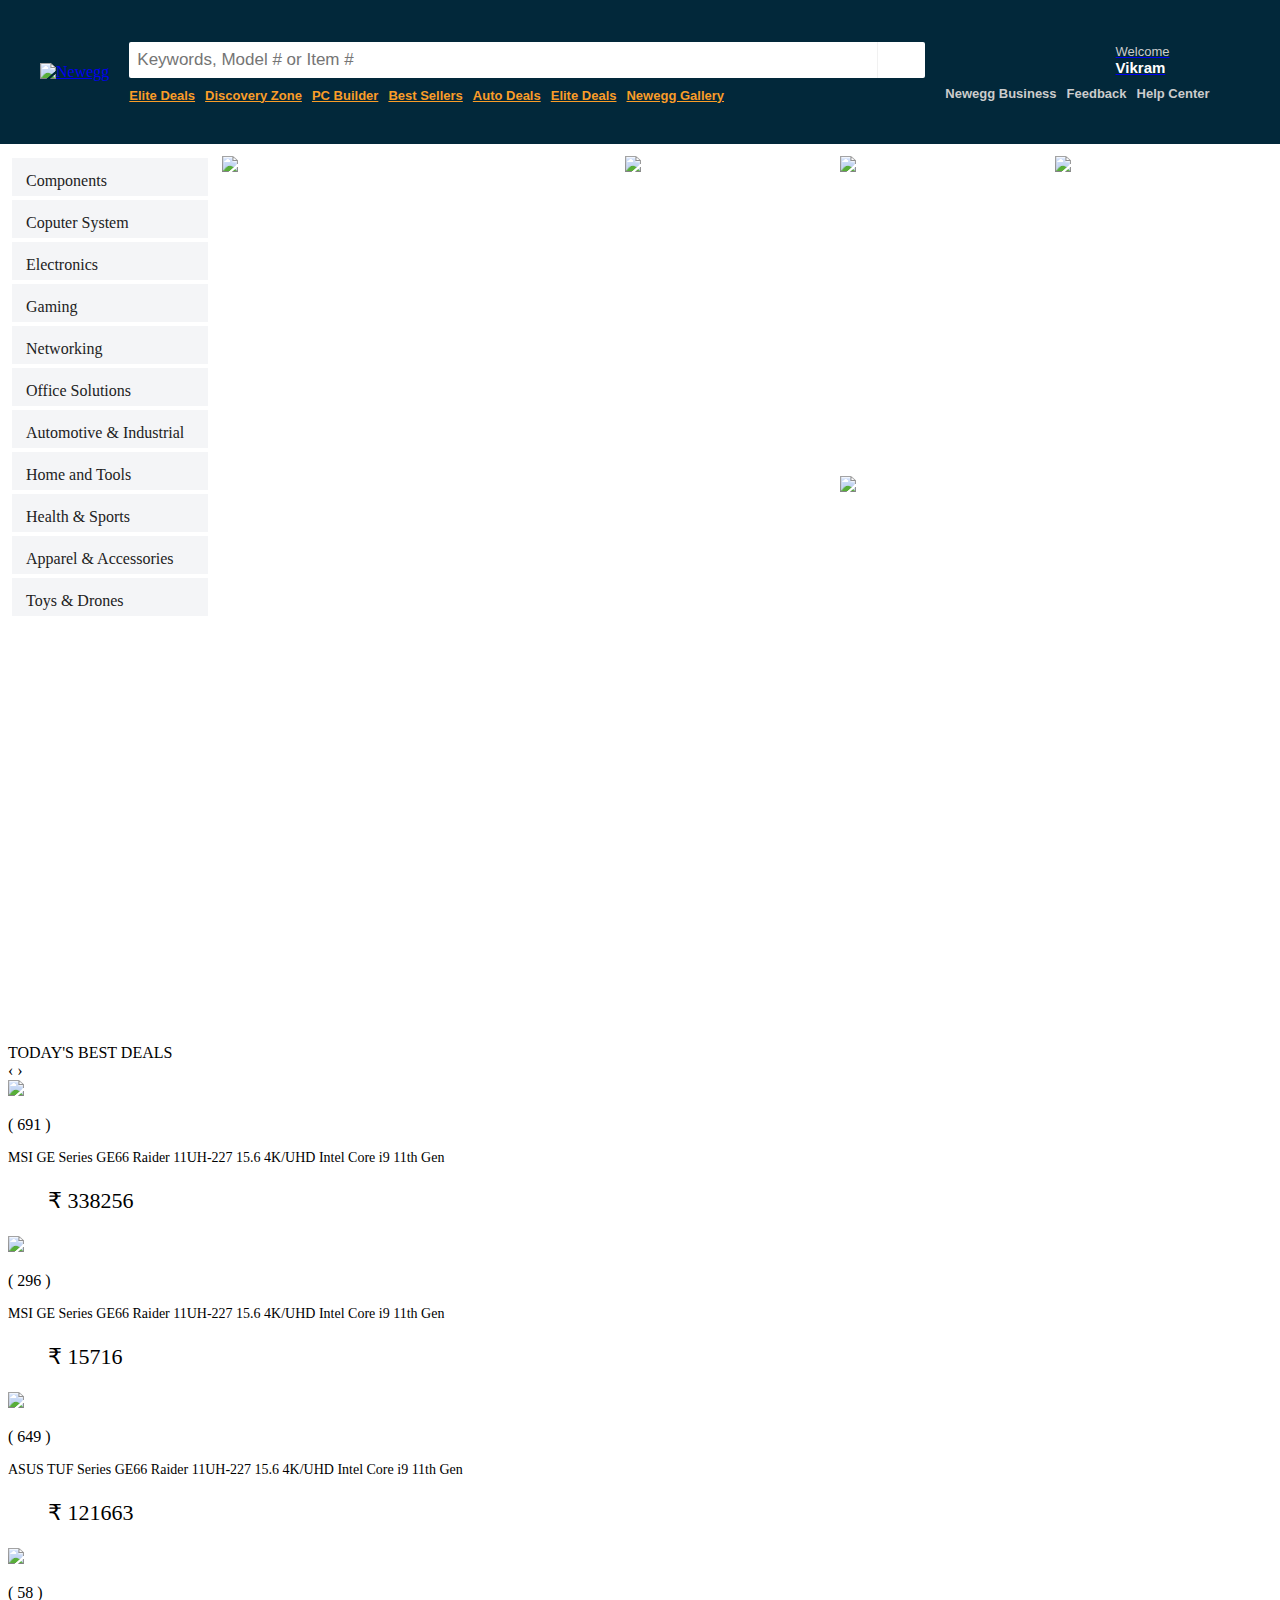
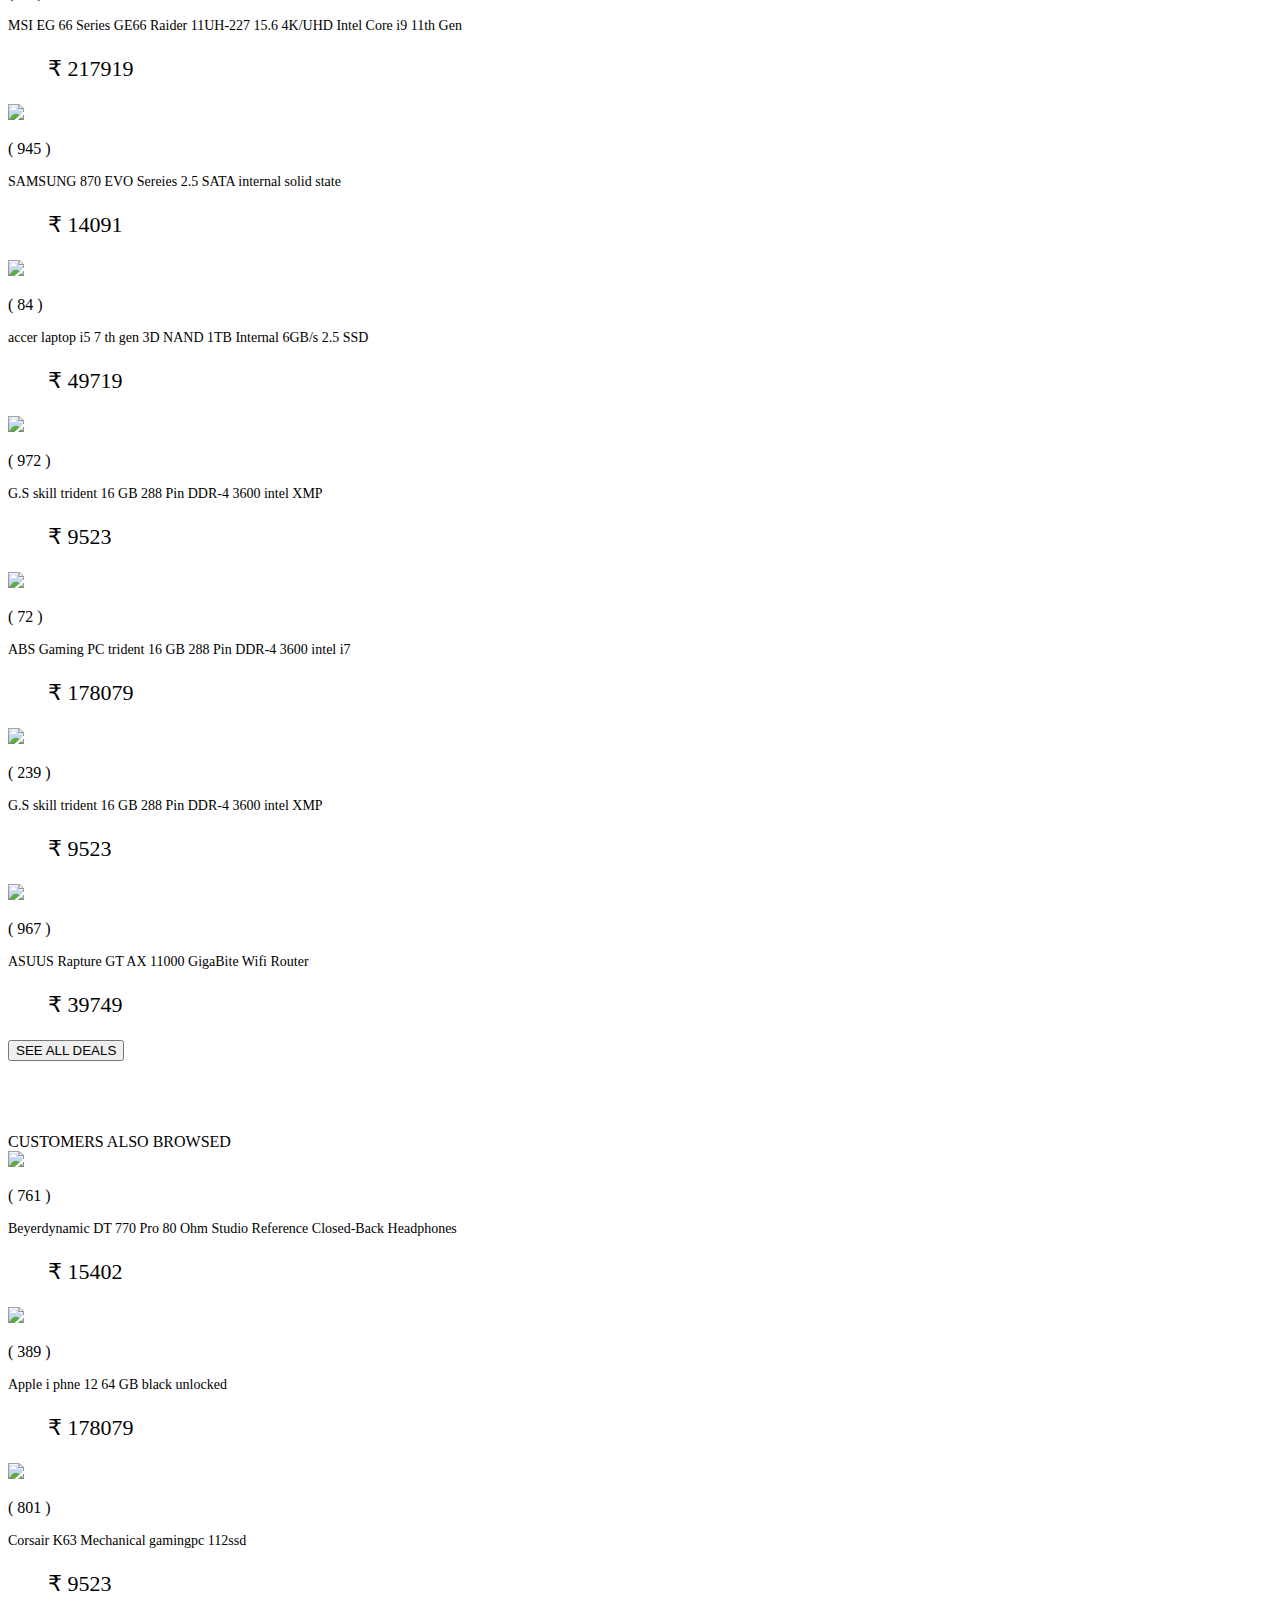
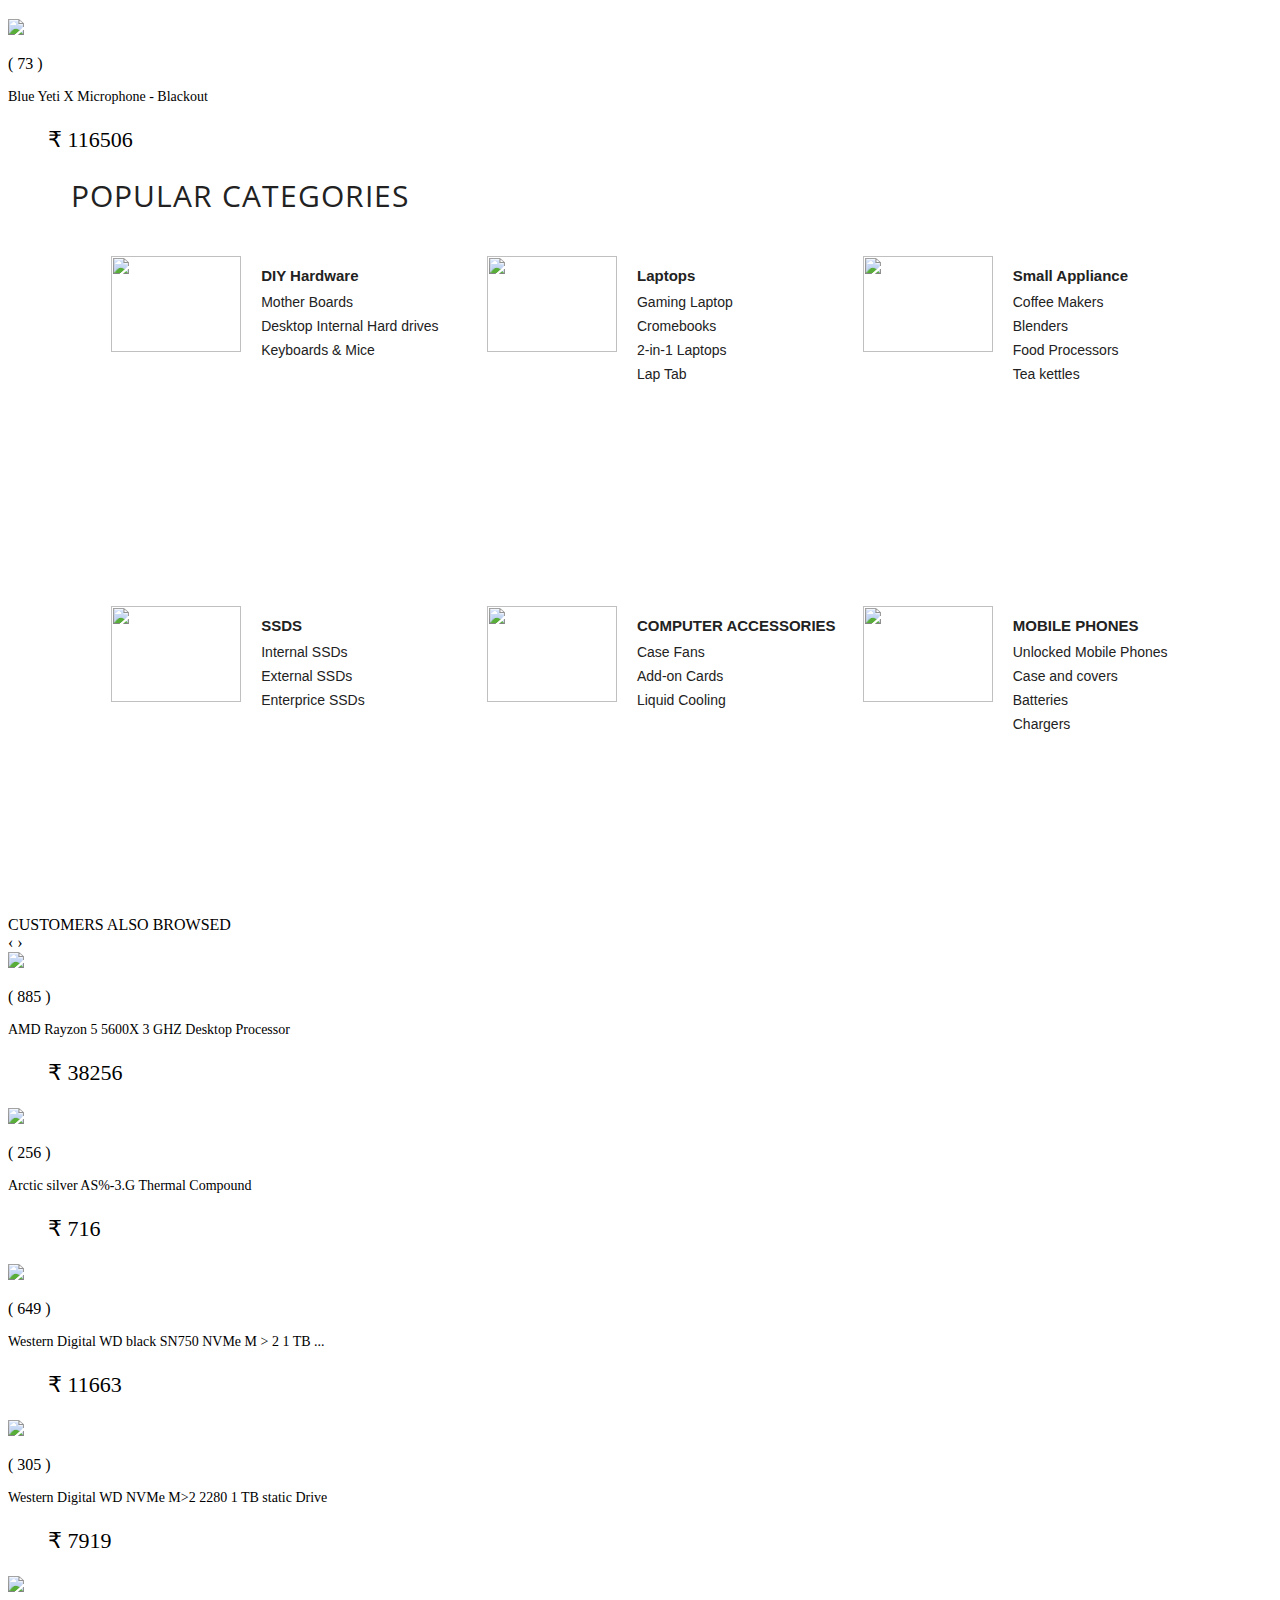
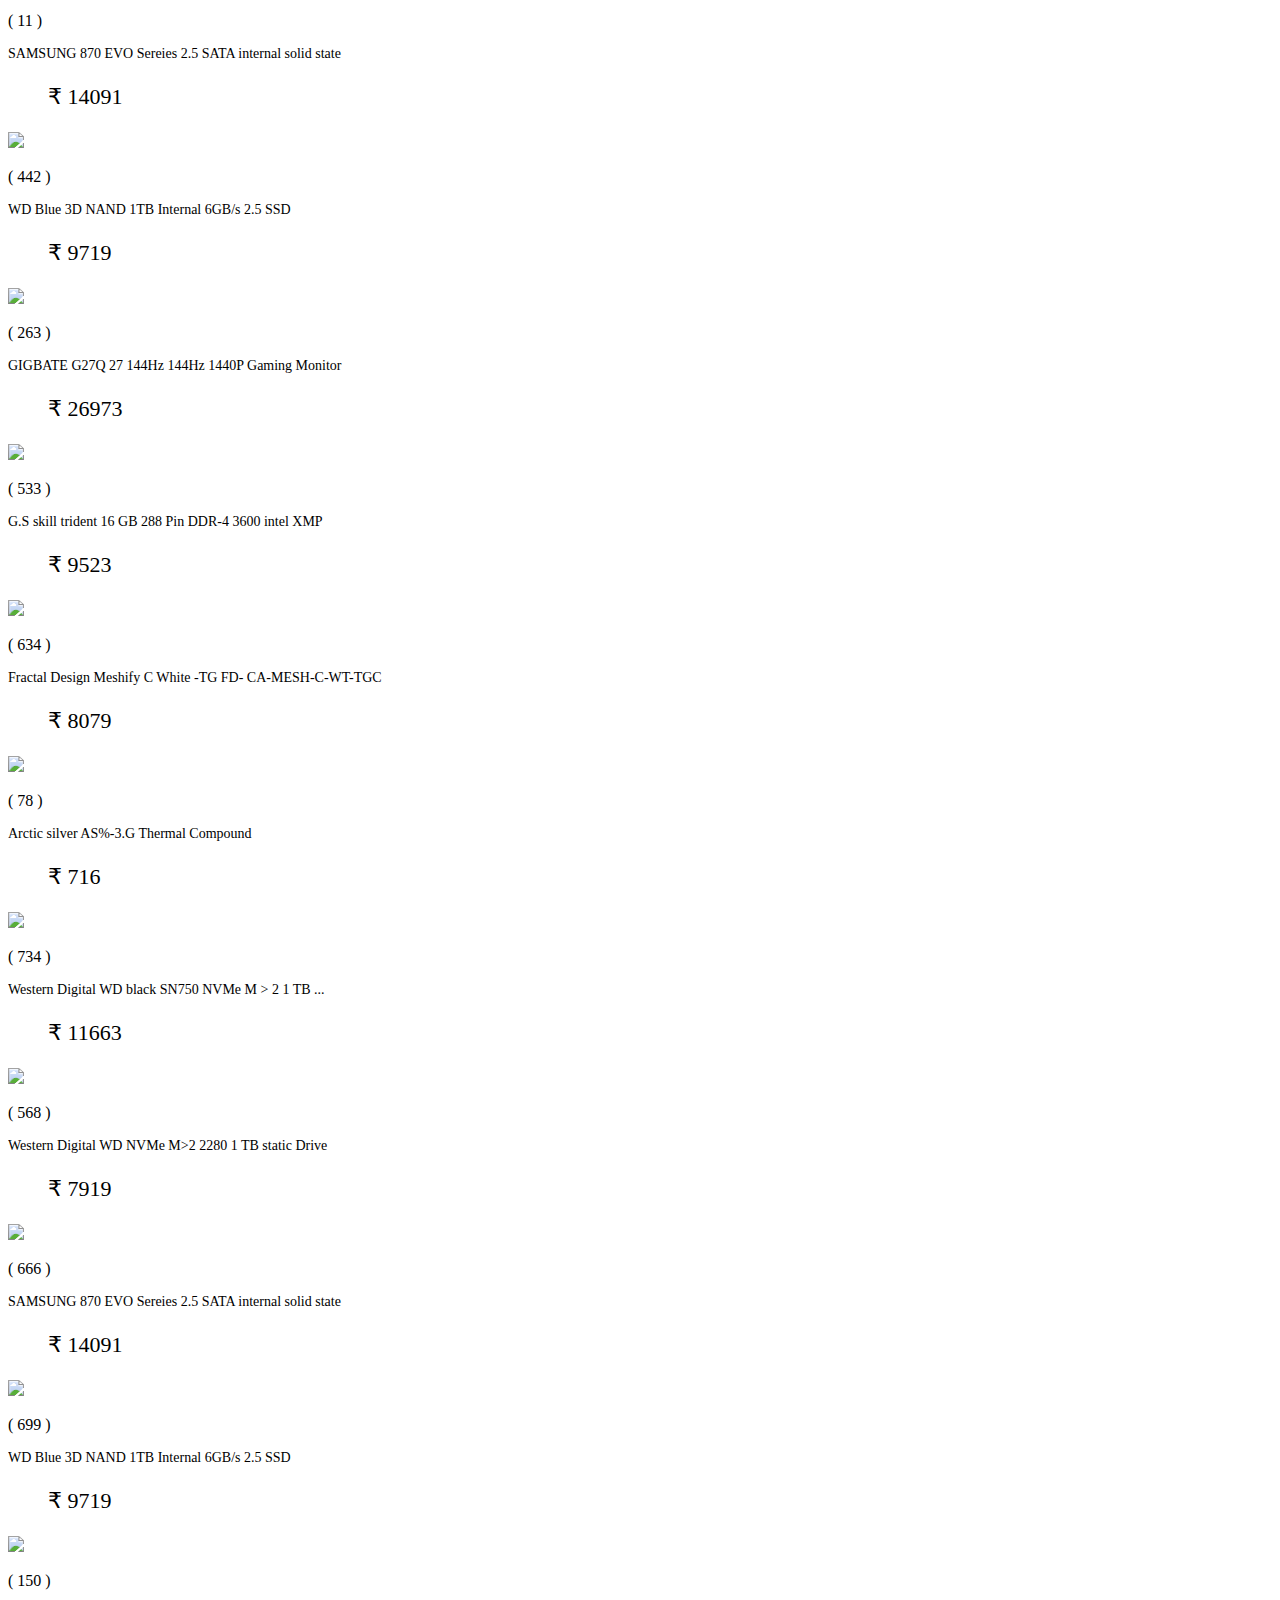
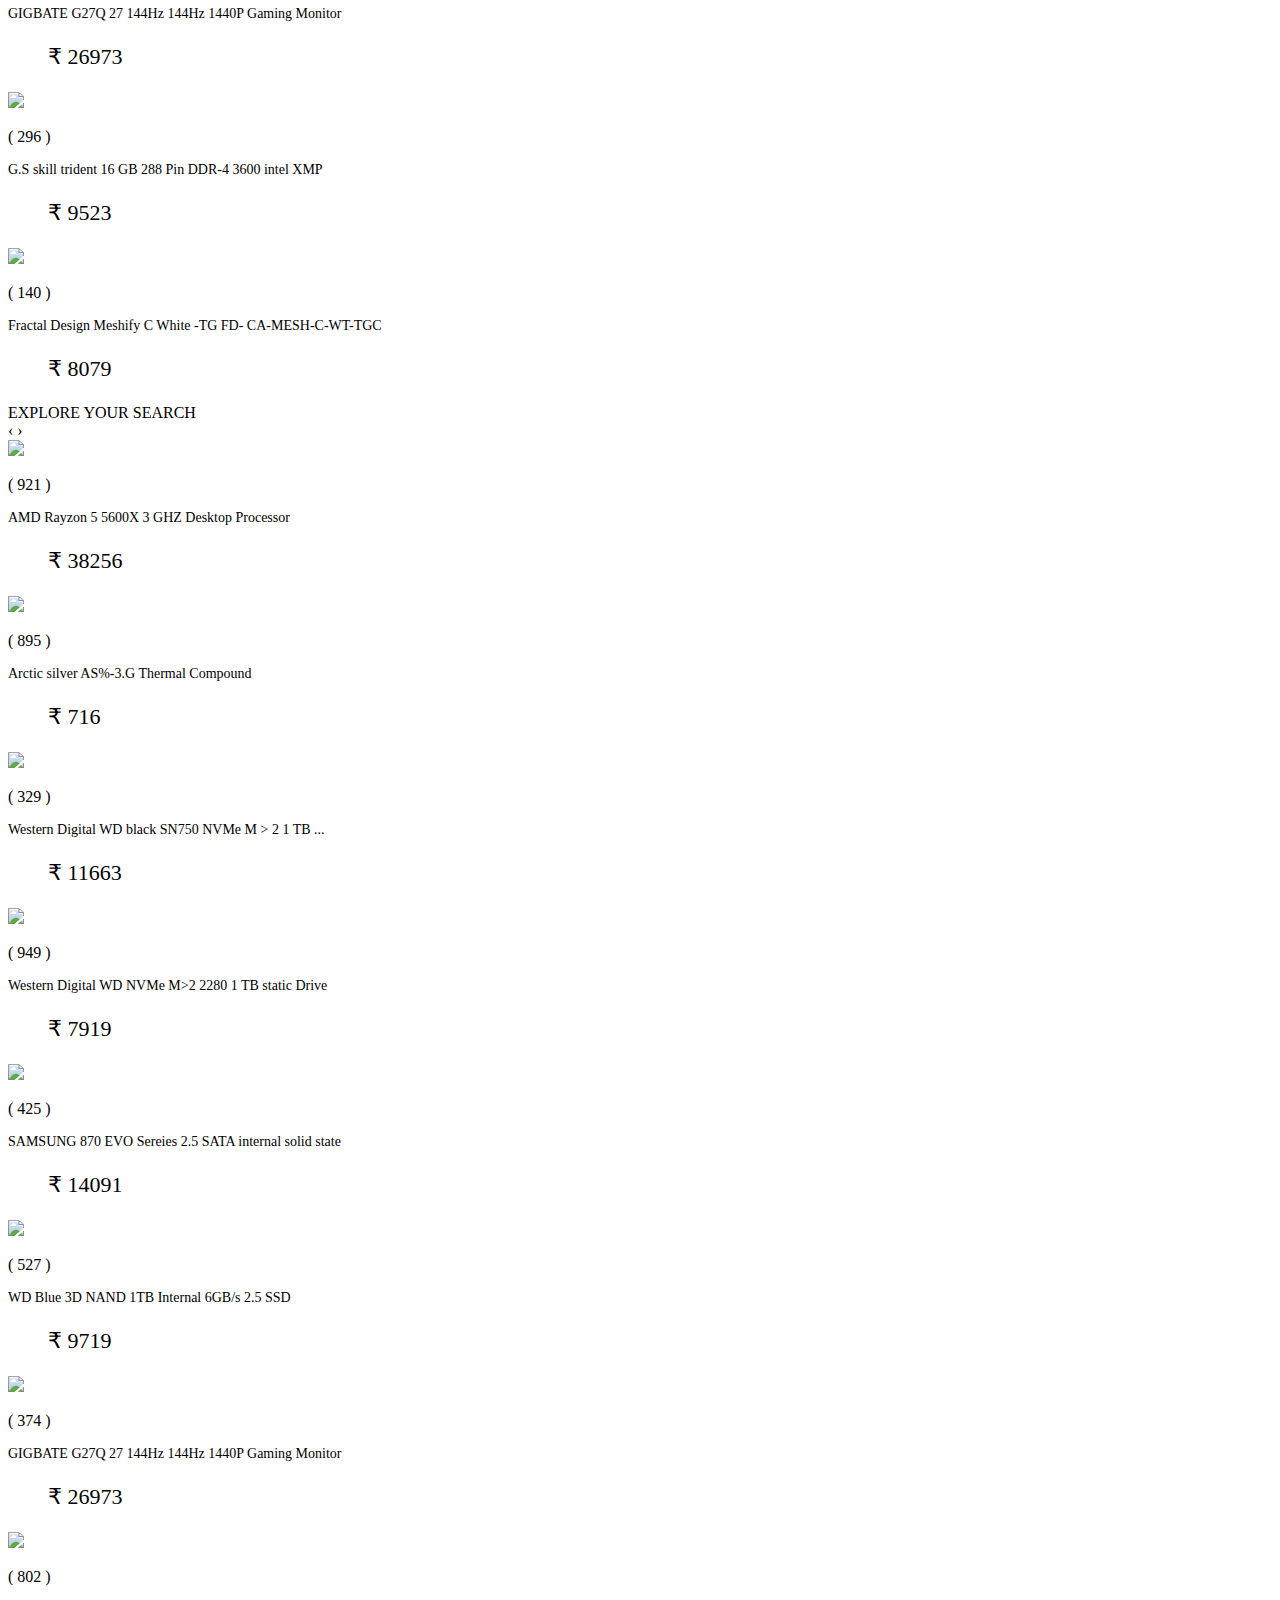
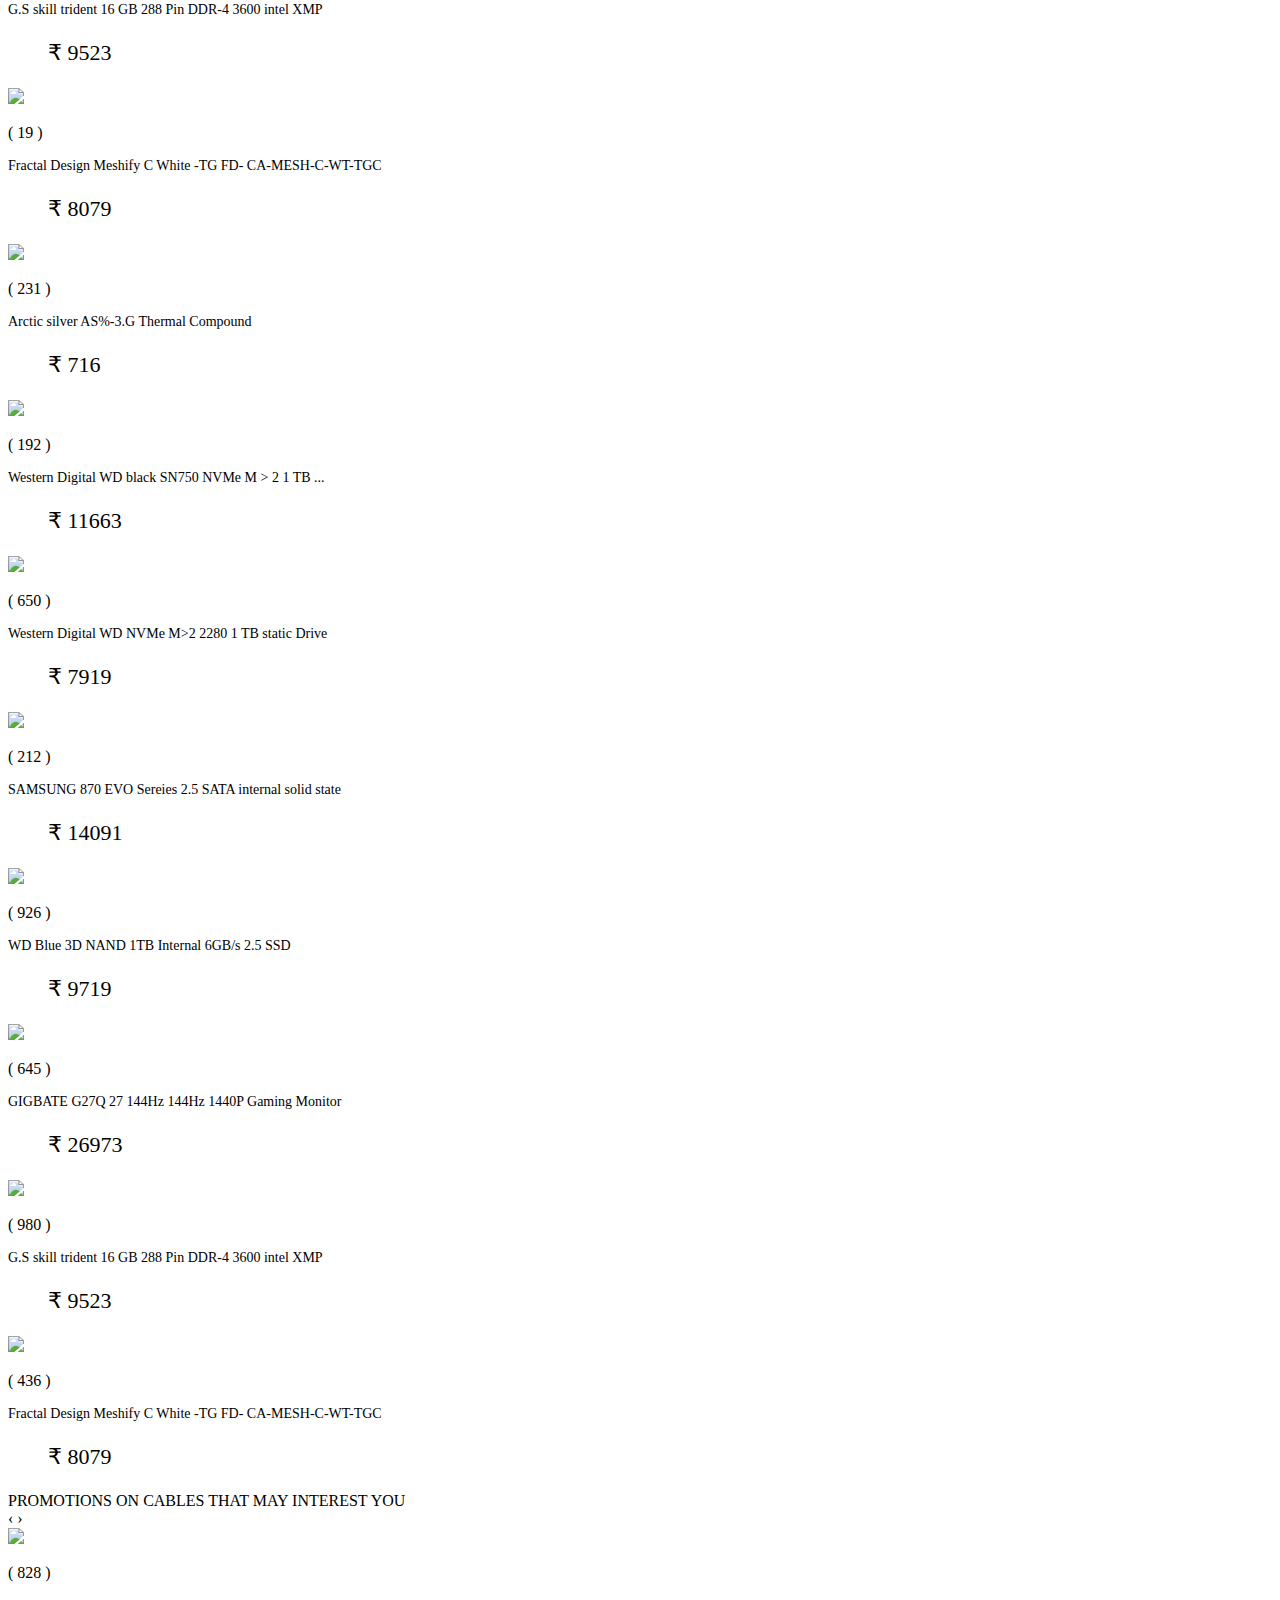
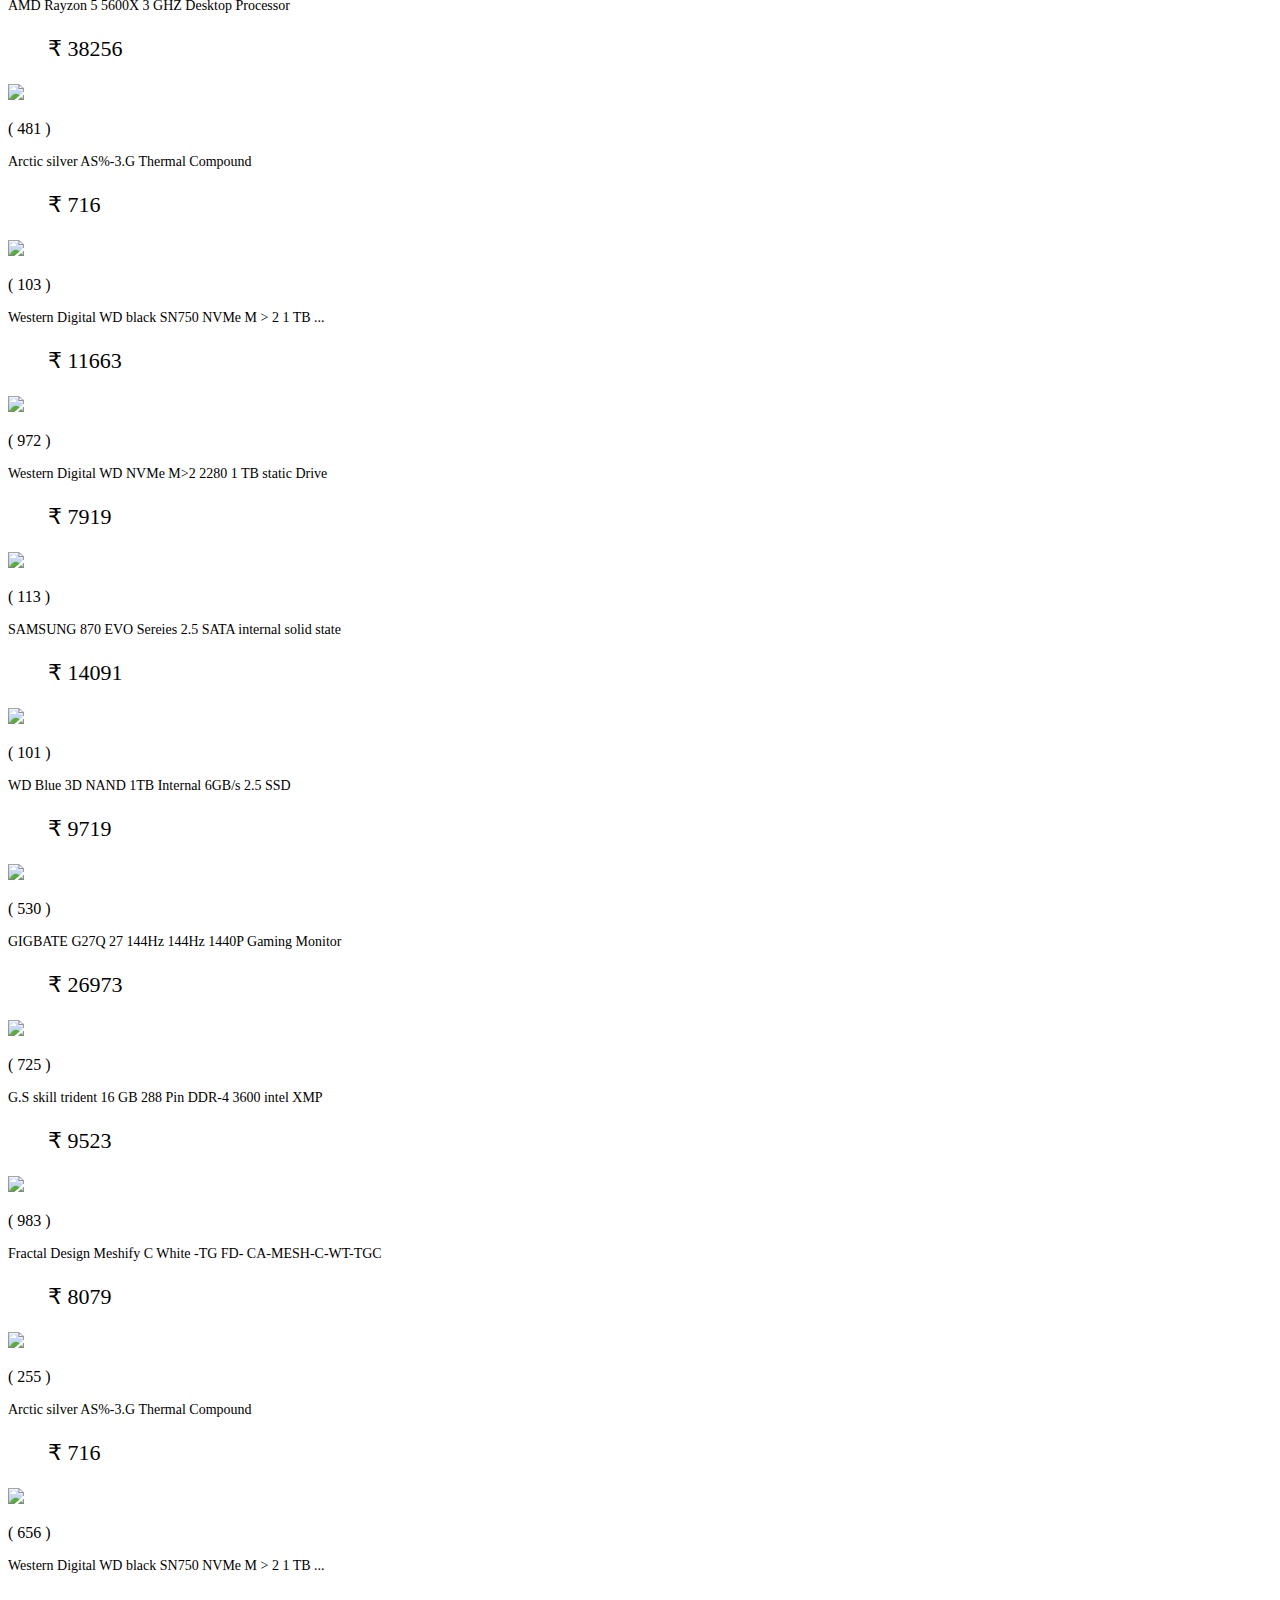
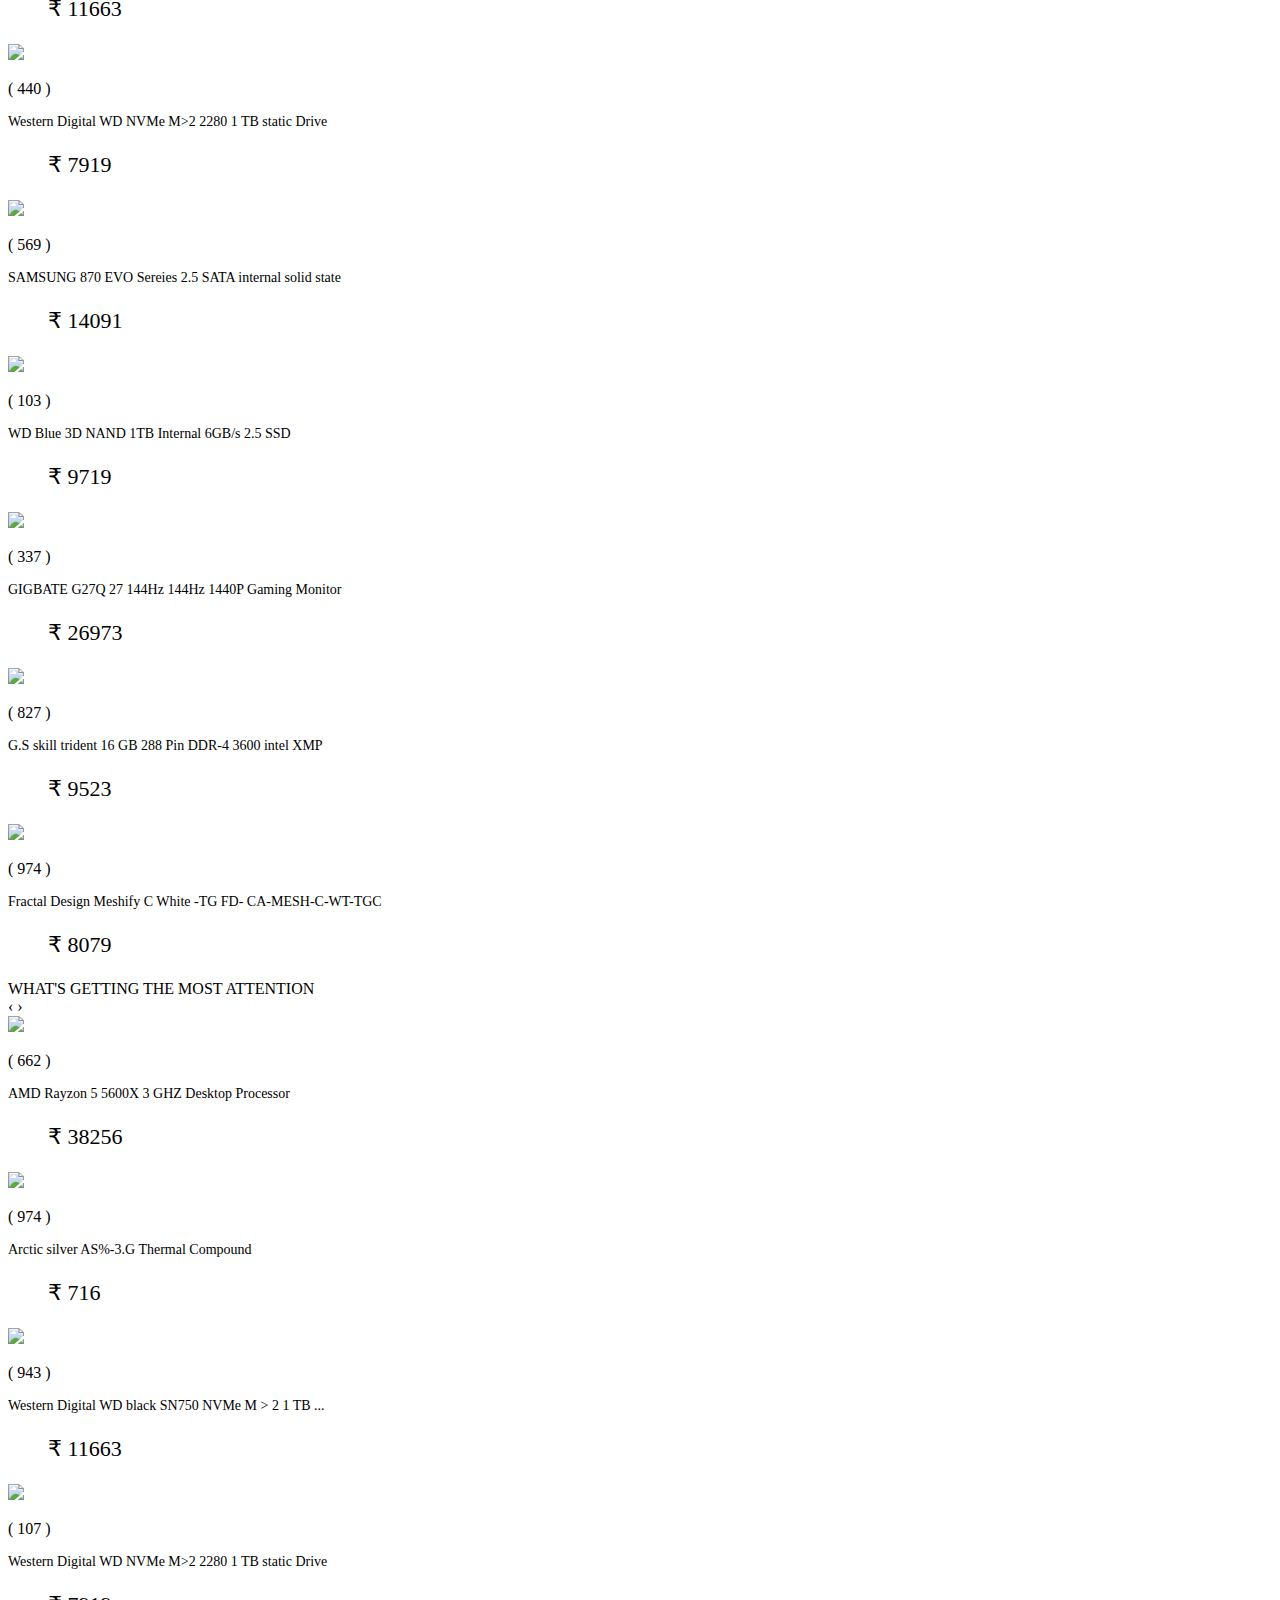
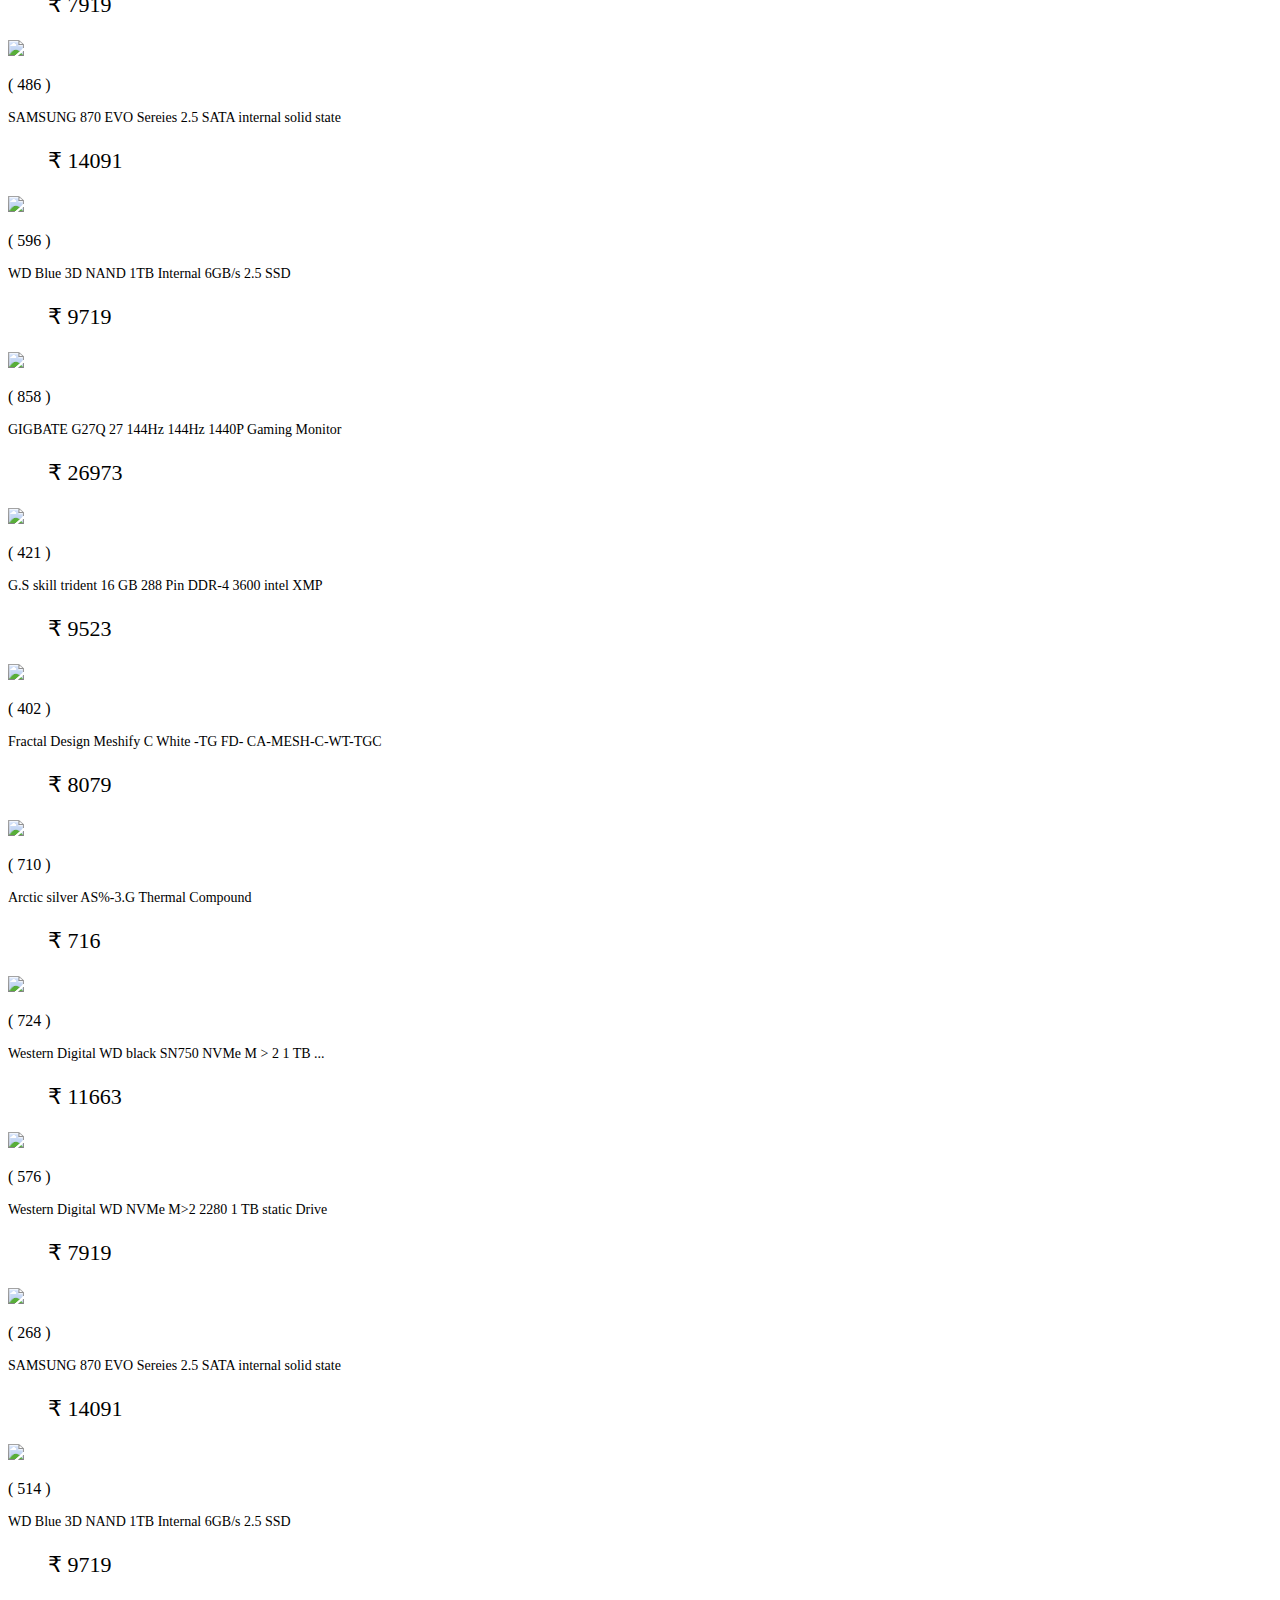
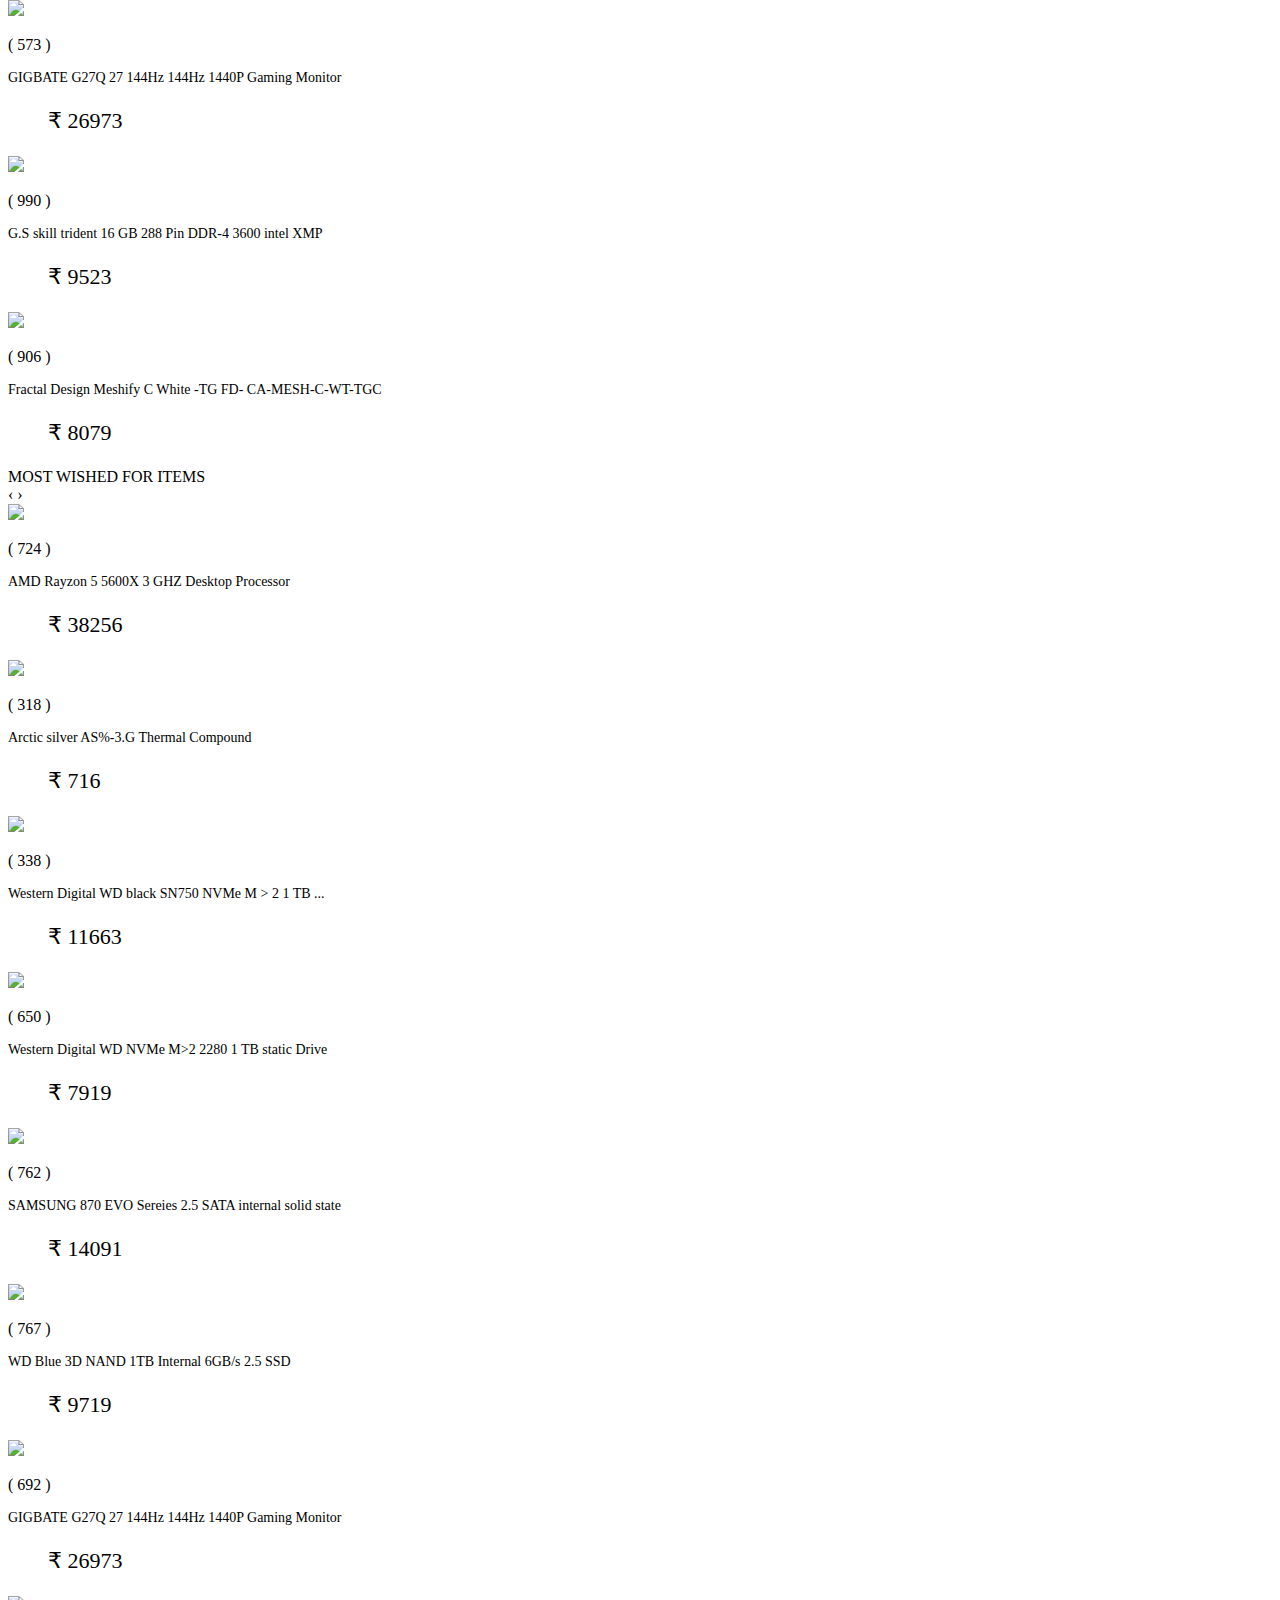
==== commit 14ad3e41: "changes done in home page and login page" ====
--- a/home.html
+++ b/home.html
@@ -53,13 +53,13 @@
               <button id="searchButton" class="fas fa-search"></button>
             </div>
             <div id="searchbarLinksContainer">
-              <a>Elite Deals</a>
-              <a>Discovery Zone</a>
-              <a>PC Builder</a>
-              <a>Best Sellers</a>
-              <a>Auto Deals</a>
-              <a>Elite Deals</a>
-              <a>Newegg Gallery</a>
+              <a  href="viewproduct.html"    >Elite Deals</a>  
+              <a href="viewproduct.html" >Discovery Zone</a>
+              <a href="viewproduct.html" >PC Builder</a>
+              <a href="viewproduct.html" >Best Sellers</a>
+              <a href="viewproduct.html" >Auto Deals</a>
+              <a href="viewproduct.html" >Elite Deals</a>
+              <a href="viewproduct.html" >Newegg Gallery</a>
             </div>
           </div>
           <div id="profileSection">
@@ -69,15 +69,14 @@
                   class="fas fa-user-circle profileIcon"
                   aria-label="icon of my account"
                 ></i>
-                <div id="profileTextContainer">
+           <a href="login.html">   <div id="profileTextContainer">
                   <div id="profileHeading">Welcome</div>
                   <div id="profileName">Vikram</div>
-                </div>
+                </div>  </a>  
               </div>
-              <i
-                class="fas fa-shopping-cart profileIcon cartIcon"
-                aria-label="icon of shopping cart"
-              ></i>
+            <a href="cart.html"><i class="fas fa-shopping-cart profileIcon cartIcon"
+                aria-label="icon of shopping cart"> </i></a>
+              
             </div>
             <div id="supportBar">
               <a>Newegg Business</a>
@@ -89,6 +88,7 @@
 
         <div class="frame1">
           <div class="F1left">
+           
             <p><span>Components </span><i class="fas fa-chevron-right"></i></p>
             <p>
               <span>Coputer System</span> <i class="fas fa-chevron-right"></i>
@@ -120,28 +120,28 @@
               <div id="popup">
                 <div>
                   <h4>Core Components</h4>
-                  <a>
+                  <a href="viewproduct.html">
                     <span>Components </span><i class="fas fa-chevron-right"></i>
                   </a>
-                  <a>
+                  <a href="viewproduct.html">
                     <span>Coputer System</span>
                     <i class="fas fa-chevron-right"></i>
                   </a>
-                  <a>
+                  <a href="viewproduct.html">
                     <span>Electronics</span>
                     <i class="fas fa-chevron-right"></i>
                   </a>
-                  <a>
+                  <a href="viewproduct.html"> 
                     <span>Gaming</span> <i class="fas fa-chevron-right"></i>
                   </a>
-                  <a>
+                  <a href="viewproduct.html">
                     <span>Networking</span> <i class="fas fa-chevron-right"></i>
                   </a>
-                  <a>
+                  <a href="viewproduct.html">
                     <span>Office Solutions</span>
                     <i class="fas fa-chevron-right"></i>
                   </a>
-                  <a>
+                  <a href="viewproduct.html">
                     <span>Automotive & Industrial</span>
                     <i class="fas fa-chevron-right"></i>
                   </a>
@@ -171,37 +171,37 @@
                     <span>Coputer System</span>
                     <i class="fas fa-chevron-right"></i>
                   </a>
-                  <a>
+                  <a href="viewproduct.html">
                     <span>Electronics</span>
                     <i class="fas fa-chevron-right"></i>
                   </a>
-                  <a>
+                  <a href="viewproduct.html">
                     <span>Gaming</span> <i class="fas fa-chevron-right"></i>
                   </a>
-                  <a>
+                  <a href="viewproduct.html">
                     <span>Networking</span> <i class="fas fa-chevron-right"></i>
                   </a>
-                  <a>
+                  <a href="viewproduct.html">
                     <span>Office Solutions</span>
                     <i class="fas fa-chevron-right"></i>
                   </a>
-                  <a>
+                  <a href="viewproduct.html">
                     <span>Automotive & Industrial</span>
                     <i class="fas fa-chevron-right"></i>
                   </a>
-                  <a>
+                  <a href="viewproduct.html">
                     <span>Home and Tools</span>
                     <i class="fas fa-chevron-right"></i>
                   </a>
-                  <a>
+                  <a href="viewproduct.html">
                     <span>Health & Sports</span>
                     <i class="fas fa-chevron-right"></i>
                   </a>
-                  <a>
+                  <a href="viewproduct.html">
                     <span>Apparel & Accessories</span>
                     <i class="fas fa-chevron-right"></i>
                   </a>
-                  <a>
+                  <a href="viewproduct.html">
                     <span>Toys & Drones</span>
                     <i class="fas fa-chevron-right"></i>
                   </a>
--- a/home.css
+++ b/home.css
@@ -7,7 +7,7 @@
 }
 
 #parentHome #navbar {
-  width: 100wh;
+  width: 100wh;   
   height: 16vh;
   padding: 0px;
   margin: -8px;
@@ -164,7 +164,7 @@
 
 #popup {
   position: absolute;
-  left: 16vw;
+  left: 15vw;
   background-color: white;
   display: flex;
   top: 0;
